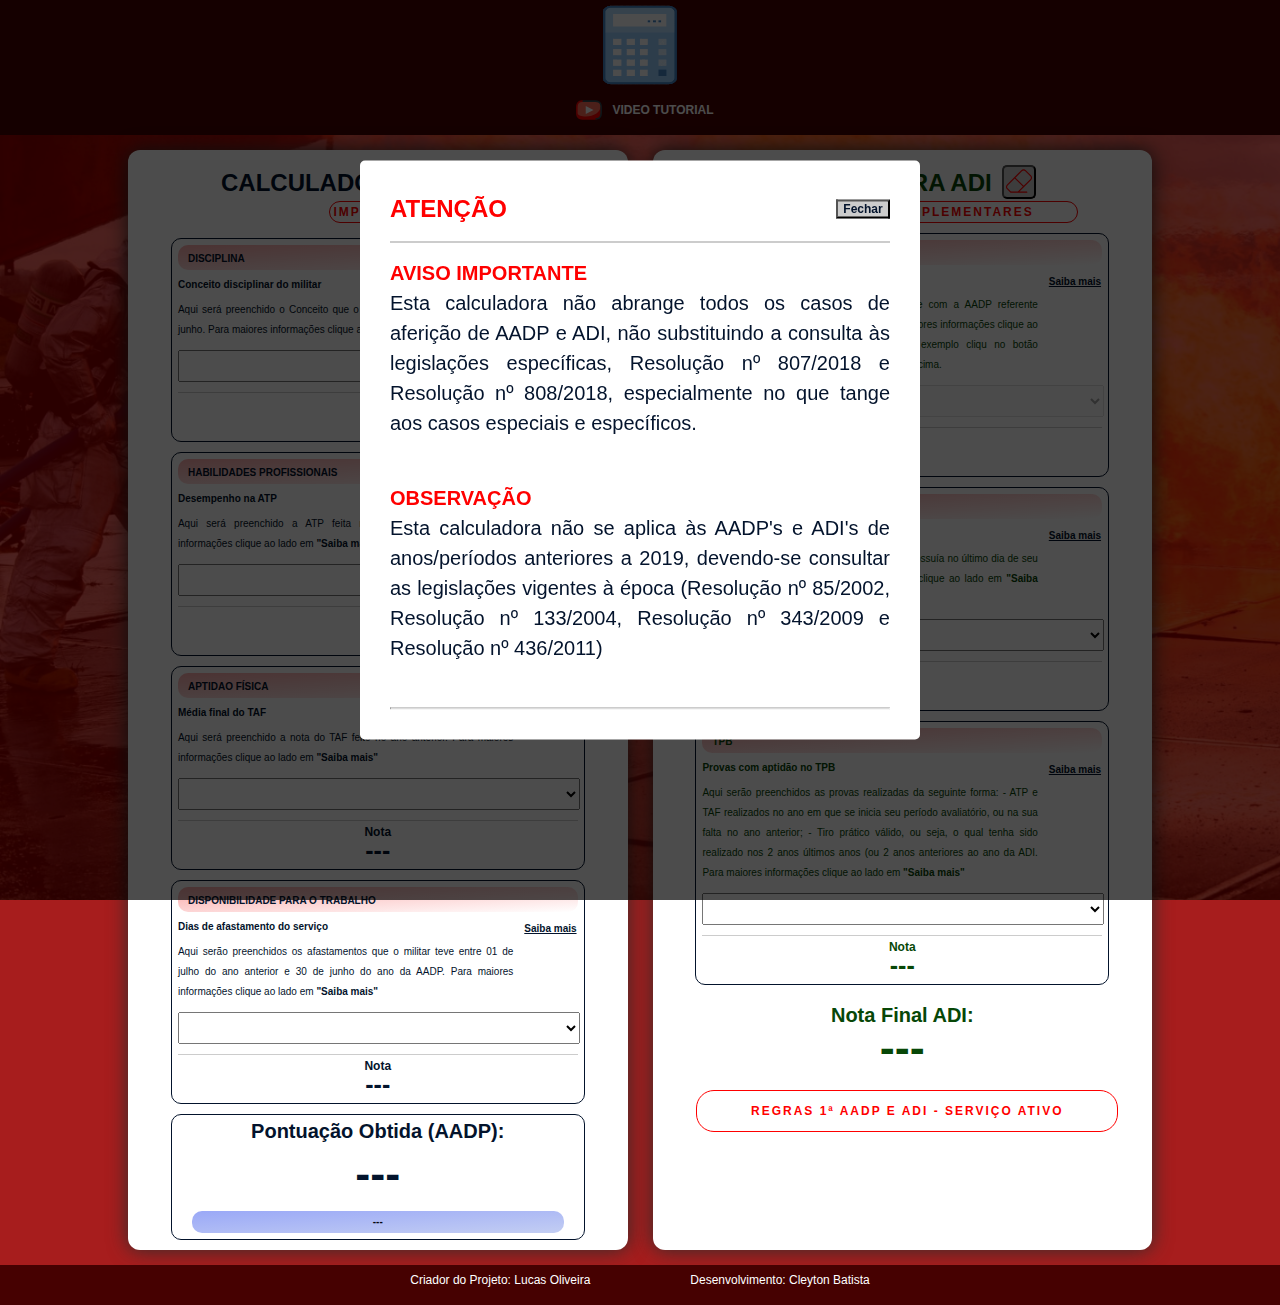
==== index.html @ 3e1d6688 "1ª PARTE DE ULTIMAS ALTERAÇÕES DRH" ====
<!DOCTYPE html>
<html lang="pt-br">

<head>
    <meta charset="UTF-8">
    <meta http-equiv="X-UA-Compatible" content="IE=edge">
    <meta name="viewport" content="width=device-width, initial-scale=1.0">
    <title>Calculadora AADP ADI</title>
    <!-- CONFIG DE FAVICON -->
    <link rel="apple-touch-icon" sizes="180x180" href="assets/favicon/apple-touch-icon.png">
    <link rel="icon" type="image/png" sizes="32x32" href="assets/favicon/favicon-32x32.png">
    <link rel="icon" type="image/png" sizes="16x16" href="assets/favicon/favicon-16x16.png">
    <link rel="manifest" href="assets/favicon/site.webmanifest">
    <link rel="mask-icon" href="assets/favicon/safari-pinned-tab.svg" color="#5bbad5">
    <meta name="msapplication-TileColor" content="#da532c">
    <meta name="theme-color" content="#ffffff">

    <!-- MEUS LINKS -->
    <link rel="stylesheet" href="assets/css/style.css">
    <script type="text/javascript" src="assets/js/script.js" defer></script>
</head>

<body>
    <!-- INICIO DO MODAL -->
    <div id="fade" class="hide"></div>
    <div id="modal" class="hide">
        <div class="modal-header">
            <h2 id="modal-title">Este é o Teste</h2>
            <button id="close-modal">Fechar</button>
        </div>
        <div class="modal-body">
            <h3 id="modal-legis">Legis</h3>
            <div class="modal-content">
                <p style="text-align: justify;">Lorem ipsum dolor sit amet consectetur adipisicing elit. Repellendus,
                    ipsa iusto
                    eveniet veniam eos id magni neque dolor ea optio enim debitis culpa distinctio
                    perferendis quis pariatur error dolorem. Cum.</p>
                <p>Lorem ipsum dolor, sit amet consectetur adipisicing elit. Tempore eum hic obcaecati
                    excepturi veniam culpa commodi maiores exercitationem, blanditiis labore at nam
                    assumenda vitae optio repellendus aperiam illum doloremque architecto?</p>
            </div>
            <br>
            <hr>
            <div id="calContent" class="calc-content hidden-content">
                <div class="linha-sub-calc">
                    <div class="entrada">
                        <div class="title-cas-calc">
                            <label for="disciplina" style="text-align:center;">Veja na Prática <svg
                                    xmlns="http://www.w3.org/2000/svg" height="1em"
                                    viewBox="0 0 384 512"><!--! Font Awesome Free 6.4.0 by @fontawesome - https://fontawesome.com License - https://fontawesome.com/license (Commercial License) Copyright 2023 Fonticons, Inc. -->
                                    <path
                                        d="M64 0C28.7 0 0 28.7 0 64V448c0 35.3 28.7 64 64 64H320c35.3 0 64-28.7 64-64V64c0-35.3-28.7-64-64-64H64zM96 64H288c17.7 0 32 14.3 32 32v32c0 17.7-14.3 32-32 32H96c-17.7 0-32-14.3-32-32V96c0-17.7 14.3-32 32-32zm32 160a32 32 0 1 1 -64 0 32 32 0 1 1 64 0zM96 352a32 32 0 1 1 0-64 32 32 0 1 1 0 64zM64 416c0-17.7 14.3-32 32-32h96c17.7 0 32 14.3 32 32s-14.3 32-32 32H96c-17.7 0-32-14.3-32-32zM192 256a32 32 0 1 1 0-64 32 32 0 1 1 0 64zm32 64a32 32 0 1 1 -64 0 32 32 0 1 1 64 0zm64-64a32 32 0 1 1 0-64 32 32 0 1 1 0 64zm32 64a32 32 0 1 1 -64 0 32 32 0 1 1 64 0zM288 448a32 32 0 1 1 0-64 32 32 0 1 1 0 64z" />
                                </svg></label>
                        </div>

                        <!-- INICIO DO GRID -->
                        <div class="dual-box" onChange="labelAdiDate()">
                            <div class="col">
                                <label for="inclusao-data">Data de Inclusão</label>
                                <div class="title-ajust">
                                    <input type="radio" id="1data" name="data" value="1mt">
                                    <label for="1data" class="minus">1º de janeiro a 30 de junho</label>
                                </div>
                                <div>
                                    <input type="radio" id="2data" name="data" value="2mt">
                                    <label for="2data" class="minus">1º de julho a 31 de dezembro</label>
                                </div>
                                <div id="div-nenhum">
                                    <input type="radio" id="nenhum" name="data" value="huey" checked>
                                    <label for="nenhum" class="minus">Nenhuma opção</label>
                                </div>
                            </div>

                            <div class="col">
                                <label for="ano-adi" style="margin-bottom: .8rem;">Ano da ADI</label>
                                <select name="ano-adi" id="ano-adi" class="title-ajust">
                                    <option value="2019">2019</option>
                                    <option value="2020">2020</option>
                                    <option value="2021">2021</option>
                                    <option value="2022">2022</option>
                                    <option value="2023" selected>2023</option>
                                    <option value="2024">2024</option>
                                    <option value="2025">2025</option>
                                    <option value="2026">2026</option>
                                    <option value="2027">2027</option>
                                    <option value="2028">2028</option>
                                    <option value="2029">2029</option>
                                </select>
                            </div>
                        </div>
                        <!--FIM DO GRID-->

                    </div>
                    <div class="saida" style="text-align:center;">
                        <label class="lg-label" for="nota">---</label>
                    </div>
                </div>
            </div>
        </div>

    </div>

    <!-- FIM DO MODAL -->
    <div id="wrapper">
        <div class="over-menu">
            <div class="menu org-menu">
                <div class="logo">
                    <img src="assets/img/fundo_teste1.png" alt="" width="80rem" height="80rem"></span>
                </div>
                <div class="button-menu">
                    <button type="button" id="modal-tutorial" class="button-saiba flex-content">
                        <?xml version="1.0" ?><svg id="Layer_1" style="enable-background:new 0 0 64 64;" height="26px"
                            width="26px" version="1.1" viewBox="0 0 64 64" xml:space="preserve"
                            xmlns="http://www.w3.org/2000/svg" xmlns:xlink="http://www.w3.org/1999/xlink">
                            <style type="text/css">
                                .st0 {
                                    fill: #FF6C58;
                                }

                                .st1 {
                                    fill: #FFFFFF;
                                }

                                .st2 {
                                    fill: #FF0000;
                                }

                                .st3 {
                                    fill-rule: evenodd;
                                    clip-rule: evenodd;
                                    fill: #314A52;
                                }
                            </style>
                            <g id="Youtube">
                                <path class="st0"
                                    d="M2,32c0-9.3,0-13.9,2.8-17.2c0.4-0.4,0.8-0.9,1.3-1.3c3.2-2.9,7.6-3,16.4-3.3c3-0.1,6.2-0.2,9.6-0.2   s6.5,0.1,9.6,0.2c8.8,0.3,13.2,0.4,16.4,3.3c0.4,0.4,0.9,0.9,1.3,1.3C62,18.1,62,22.8,62,32c0,9.3,0,13.9-2.8,17.2   c-0.4,0.4-0.8,0.9-1.3,1.3c-3.2,2.9-7.6,3-16.4,3.3c-3,0.1-6.2,0.2-9.6,0.2s-6.5-0.1-9.6-0.2C13.7,53.5,9.3,53.4,6,50.5   c-0.4-0.4-0.9-0.9-1.3-1.3C2,45.9,2,41.3,2,32z" />
                                <polygon class="st1" points="24,42 24,22 43,32  " />
                                <path class="st2"
                                    d="M17.9,8.3C12,8.6,7.9,9.1,4.7,12c-0.5,0.5-1,1-1.5,1.5c-1.7,2.1-2.5,4.5-2.9,7.4C0,23.8,0,27.4,0,31.9v0.3   c0,4.5,0,8.1,0.4,10.9c0.4,2.9,1.2,5.3,2.9,7.4c0.4,0.5,1,1.1,1.5,1.5c2,1.8,4.3,2.6,7.1,3.1c2.7,0.5,6.1,0.6,10.4,0.7l0.1,0   c3,0.1,6.3,0.2,9.6,0.2s6.6-0.1,9.6-0.2l0.1,0c3.4-0.1,6.2-0.2,8.5-0.5L61,48V24h-1.1c0,0.2,0,0.3,0,0.5   c0,12.9-15.8,23.3-35.4,23.5c-0.2,0-0.3,0-0.5,0h0l-0.1,0c-10.5,0-19.1-3.3-19.8-7.5C4,38.2,4,35.5,4,32c0-4.7,0-8,0.3-10.6   c0.3-2.5,0.9-4.1,2-5.4C6.6,15.7,7,15.3,7.4,15c2-1.8,4.7-2.4,10.7-2.6L17.9,8.3z" />
                                <path class="st3"
                                    d="M32,12c-3.3,0-6.5,0.1-9.5,0.2c-2.4,0.1-4.5,0.1-6.2,0.3l-0.3-4c1.8-0.1,3.9-0.2,6.3-0.3l0,0   C25.4,8.1,28.7,8,32,8s6.6,0.1,9.6,0.2l0.1,0c4.3,0.1,7.7,0.3,10.4,0.7c2.8,0.5,5.1,1.3,7.1,3.1c0.5,0.5,1,1,1.5,1.5   c1.7,2.1,2.5,4.5,2.9,7.4C64,23.8,64,27.4,64,31.9v0.3c0,4.5,0,8.1-0.4,10.9c-0.4,2.9-1.2,5.3-2.9,7.4c-0.4,0.5-1,1.1-1.5,1.5   c-2.8,2.5-6.3,3.2-11,3.5l-0.3-4c4.6-0.3,6.9-1,8.6-2.5c0.4-0.3,0.8-0.7,1.1-1.1c1.1-1.3,1.7-2.8,2-5.4C60,40,60,36.7,60,32   s0-8-0.3-10.6c-0.3-2.5-0.9-4.1-2-5.4c-0.3-0.4-0.7-0.8-1.1-1.1c-1.2-1.1-2.8-1.8-5.1-2.1c-2.4-0.4-5.6-0.5-10-0.7   C38.5,12.1,35.3,12,32,12z" />
                            </g>
                        </svg>
                        <label>VIDEO TUTORIAL</label>
                    </button>
                </div>
            </div>
        </div>
        <div class="subcont">
            <div class="container">
                <div class="colorf" onchange="monitors()">
                    <div class="main-cab">
                        <h2>Calculadora AADP</h2>
                        <button class="limpador" onclick="limparAadp()"><svg fill="#ff0000" height="26px" width="26px"
                                version="1.1" id="Layer_1" xmlns="http://www.w3.org/2000/svg"
                                xmlns:xlink="http://www.w3.org/1999/xlink" viewBox="0 0 480.001 480.001"
                                xml:space="preserve" stroke="#ff0000">
                                <g id="SVGRepo_bgCarrier" stroke-width="0"></g>
                                <g id="SVGRepo_iconCarrier">
                                    <g>
                                        <g>
                                            <path
                                                d="M333.142,350.846c0.115-0.115,0.215-0.239,0.323-0.357l129.681-129.706c10.878-10.878,16.864-25.368,16.855-40.8 c-0.01-15.409-5.999-29.865-16.854-40.694l-97.844-97.874c-10.853-10.845-25.326-16.817-40.75-16.817 c-15.426,0-29.895,5.974-40.741,16.82L16.855,308.329C5.974,319.21-0.012,333.713,0,349.168 c0.013,15.425,6.002,29.884,16.854,40.7l62.592,62.606c0.061,0.061,0.127,0.112,0.188,0.171c0.174,0.165,0.349,0.331,0.534,0.483 c0.082,0.067,0.171,0.126,0.255,0.19c0.175,0.135,0.349,0.271,0.532,0.395c0.07,0.047,0.145,0.085,0.215,0.13 c0.205,0.131,0.412,0.26,0.627,0.376c0.051,0.026,0.103,0.048,0.154,0.074c0.239,0.123,0.482,0.241,0.732,0.346 c0.033,0.014,0.067,0.024,0.101,0.037c0.269,0.108,0.54,0.208,0.819,0.293c0.034,0.011,0.07,0.017,0.104,0.027 c0.276,0.081,0.556,0.154,0.841,0.211c0.082,0.017,0.165,0.023,0.247,0.038c0.239,0.041,0.479,0.084,0.724,0.107 c0.33,0.033,0.663,0.051,0.998,0.051h137.91h159.308c5.522,0,10-4.478,10-10c0-5.522-4.478-10-10-10H248.566l84.22-84.236 C332.904,351.06,333.027,350.96,333.142,350.846z M220.285,435.404H90.66l-59.675-59.689 c-7.076-7.054-10.977-16.487-10.985-26.563c-0.008-10.106,3.897-19.582,10.996-26.681l129.825-129.803l151.091,151.091 L220.285,435.404z M174.965,178.527L297.953,55.56c7.069-7.069,16.516-10.963,26.6-10.963c10.085,0,19.536,3.895,26.609,10.962 l97.85,97.88c7.08,7.063,10.982,16.493,10.989,26.557c0.006,10.085-3.899,19.547-10.998,26.645l-122.95,122.974L174.965,178.527z">
                                            </path>
                                        </g>
                                    </g>
                                </g>
                            </svg></button>
                    </div>
                    <div class="impor">
                        <button id="importante" class="button-saiba button-topic">Importante</button>
                    </div>
                    <!-- Iniciando as linhas -->
                    <div class="linha">
                        <div class="entrada">
                            <div class="title-cas">
                                <label for="disciplina" class="form-lab">DISCIPLINA</label>
                            </div>
                            <div class="linha-sub">
                                <span><strong>Conceito disciplinar do militar</strong>
                                    <p style="margin:1rem auto;line-height:2rem;text-align: justify;">Aqui será
                                        preenchido o Conceito que o
                                        militar possuía
                                        na data de 30 de junho.
                                        Para
                                        maiores informações clique ao lado em <b>"Saiba mais"</b> </p>
                                </span>
                                <button id="modal-disc" class="button-saiba">
                                    Saiba mais
                                </button>
                            </div>

                            <select name="disciplina" id="disciplina" onchange="myFunction('disciplina', 'disc-nota')">
                                <option value="---" data-default selected></option>
                                <option value="10">Conceito "A"</option>
                                <option value="9">Conceito "B" - Superior a 35 pontos positivos</option>
                                <option value="8">Conceito "B" - 25 pontos a 35 pontos positivos
                                </option>
                                <option value="7">Conceito "B" - Até 24 pontos positivos</option>
                                <option value="6">Conceito "B" - Zero pontos</option>
                                <option value="5">Conceito "B" - Negativa superior a 25 pontos</option>
                                <option value="4">Conceito "B" - Negativa menor ou igual a 25 ponto</option>
                                <option value="1">Conceito "C"</option>
                            </select>
                        </div>
                        <div class="saida" style="text-align: center;">
                            <label for="nota">Nota</label>
                            <h2 class="nota" id="disc-nota">---</h2>
                        </div>
                    </div>
                    <!-- Iniciando as linhas -->
                    <div class="linha">
                        <div class="entrada">
                            <div class="title-cas">
                                <label for="hab-prof" class="form-lab">Habilidades Profissionais</label>
                            </div>
                            <div class="linha-sub">
                                <span><strong>Desempenho na ATP</strong>
                                    <p style="margin:1rem auto;line-height:2rem;text-align: justify;">Aqui será
                                        preenchido a ATP feita no ano
                                        anterior. Para maiores informações clique ao lado em <b>"Saiba mais"</b> </p>
                                </span>
                                <button id="modal-hab" class="button-saiba">Saiba mais</button>
                            </div>
                            <select name="hab-prof" id="habilidades" onchange="myFunction('habilidades', 'hab-nota')">
                                <option value="---" data-default selected></option>
                                <option value=" 15">APTO na ATP</option>
                                <option value="3">INAPTO na ATP</option>
                            </select>
                        </div>
                        <div class="saida" style="text-align: center;">
                            <label for="nota">Nota</label>
                            <h2 class="nota" id="hab-nota">---</h2>
                        </div>
                    </div>

                    <!-- Iniciando as linhas -->
                    <div class="linha">
                        <div class="entrada">
                            <div class="title-cas">
                                <label for="disciplina" class="form-lab">Aptidao física</label>
                            </div>
                            <div class="linha-sub">
                                <span><strong>Média final do TAF</strong>
                                    <p style="margin:1rem auto;line-height:2rem;text-align: justify;">Aqui será
                                        preenchido a nota do TAF
                                        feito no ano anterior. Para maiores informações clique ao lado em <b>"Saiba
                                            mais"</b> </p>
                                </span>
                                <button id="modal-apt" class="button-saiba">Saiba mais</button>
                            </div>
                            <select name="disciplina" id="aptidao" onchange="myFunction('aptidao', 'aptidao-nota')">
                                <option value="---" data-default selected></option>
                                <option value="15">Média final de 9 a 10 pontos</option>
                                <option value="14">Média final de 8 a 8,99 pontos</option>
                                <option value="13">Média final de 7 a 7,99 pontos</option>
                                <option value="12">Média final de 6 a 6,99 pontos</option>
                                <option value="3">Média final inferior a 6 pontos</option>
                            </select>
                        </div>
                        <div class="saida" style="text-align: center;">
                            <label for="nota">Nota</label>
                            <h2 class="nota" id="aptidao-nota">---</h2>
                        </div>
                    </div>

                    <!-- Iniciando as linhas -->
                    <div class="linha">
                        <div class="entrada">
                            <div class="title-cas">
                                <label for="afastamento" class="form-lab">Disponibilidade para o trabalho</label>
                            </div>
                            <div class="linha-sub">
                                <span><strong>Dias de afastamento do serviço</strong>
                                    <p style="margin:1rem auto;line-height:2rem;text-align: justify;">Aqui serão
                                        preenchidos os afastamentos
                                        que o militar teve entre 01 de julho do ano anterior e 30 de junho do ano da
                                        AADP. Para maiores informações clique ao lado em <b>"Saiba
                                            mais"</b> </p>
                                </span>
                                <button id="modal-disp" class="button-saiba">Saiba
                                    mais</button>
                            </div>
                            <select name="afastamento" id="disponibilidade"
                                onchange="myFunction('disponibilidade', 'disponibilidade-nota')">
                                <option value="---" data-default selected></option>
                                <option value="10">Afastamento inexistente</option>
                                <option value="10">Afastamento de 1 até 30 dias (Tratamento de própria saude ou de
                                    pessoa da
                                    família)</option>
                                <option value="9">Afastamento de 1 até 30 dias</option>
                                <option value="8">Afastamento de 31 até 45 dias</option>
                                <option value="7">Afastamento de 46 até 60 dias</option>
                                <option value="5">Afastamento de 61 até 90 dias</option>
                                <option value="3">Afastamento acima de 90 dias</option>
                            </select>
                        </div>
                        <div class="saida" style="text-align: center;">
                            <label for="nota">Nota</label>
                            <h2 class="nota" id="disponibilidade-nota">---</h2>
                        </div>
                    </div>

                    <div class="linha-f">
                        <div class="soma-aadp">
                            <h5 style="text-align: center;font-size: 2rem;text-align: justify;">Pontuação Obtida (AADP):
                            </h5>
                            <h5 class="resultado-soma-aadp" id="pontuacao-aadp">---</h5>
                            <div class="title-cas-adi">
                                <label for="afastamento" id="nivel-aadp" class="form-lab"
                                    style="text-align: center;">---</label>
                            </div>
                        </div>
                    </div>

                </div>
                <div class="colorf segdiv">
                    <div class="main-cab">
                        <h2>Calculadora ADI</h2>
                        <button style="color:rgb(6, 63, 6);" class="limpador" onclick="limparAdi()"><svg fill="#ff0000"
                                height="26px" width="26px" version="1.1" id="Layer_1" xmlns="http://www.w3.org/2000/svg"
                                xmlns:xlink="http://www.w3.org/1999/xlink" viewBox="0 0 480.001 480.001"
                                xml:space="preserve" stroke="#ff0000">
                                <g id="SVGRepo_bgCarrier" stroke-width="0"></g>
                                <g id="SVGRepo_iconCarrier">
                                    <g>
                                        <g>
                                            <path
                                                d="M333.142,350.846c0.115-0.115,0.215-0.239,0.323-0.357l129.681-129.706c10.878-10.878,16.864-25.368,16.855-40.8 c-0.01-15.409-5.999-29.865-16.854-40.694l-97.844-97.874c-10.853-10.845-25.326-16.817-40.75-16.817 c-15.426,0-29.895,5.974-40.741,16.82L16.855,308.329C5.974,319.21-0.012,333.713,0,349.168 c0.013,15.425,6.002,29.884,16.854,40.7l62.592,62.606c0.061,0.061,0.127,0.112,0.188,0.171c0.174,0.165,0.349,0.331,0.534,0.483 c0.082,0.067,0.171,0.126,0.255,0.19c0.175,0.135,0.349,0.271,0.532,0.395c0.07,0.047,0.145,0.085,0.215,0.13 c0.205,0.131,0.412,0.26,0.627,0.376c0.051,0.026,0.103,0.048,0.154,0.074c0.239,0.123,0.482,0.241,0.732,0.346 c0.033,0.014,0.067,0.024,0.101,0.037c0.269,0.108,0.54,0.208,0.819,0.293c0.034,0.011,0.07,0.017,0.104,0.027 c0.276,0.081,0.556,0.154,0.841,0.211c0.082,0.017,0.165,0.023,0.247,0.038c0.239,0.041,0.479,0.084,0.724,0.107 c0.33,0.033,0.663,0.051,0.998,0.051h137.91h159.308c5.522,0,10-4.478,10-10c0-5.522-4.478-10-10-10H248.566l84.22-84.236 C332.904,351.06,333.027,350.96,333.142,350.846z M220.285,435.404H90.66l-59.675-59.689 c-7.076-7.054-10.977-16.487-10.985-26.563c-0.008-10.106,3.897-19.582,10.996-26.681l129.825-129.803l151.091,151.091 L220.285,435.404z M174.965,178.527L297.953,55.56c7.069-7.069,16.516-10.963,26.6-10.963c10.085,0,19.536,3.895,26.609,10.962 l97.85,97.88c7.08,7.063,10.982,16.493,10.989,26.557c0.006,10.085-3.899,19.547-10.998,26.645l-122.95,122.974L174.965,178.527z">
                                            </path>
                                        </g>
                                    </g>
                                </g>
                            </svg></button>

                    </div>
                    <div class="impor">
                        <button id="infocomp" class="button-saiba button-topic"
                            onclick="mostraHiddenContent()">Informações
                            Complementares</button>
                    </div>
                    <!-- Iniciando as linhas -->
                    <div class="linha">
                        <div class="entrada">
                            <div class="title-cas">
                                <label for="disciplina">AADP</label>
                            </div>
                            <div class="linha-sub">
                                <span><strong>Resultado de Calculos de 4 variáveis</strong>
                                    <p style="margin:1rem auto;line-height:2rem;text-align: justify;">Este campo será
                                        preenchido
                                        automaticamente com a AADP referente conforme a data de inclusão do militar.
                                        Para maiores informações clique ao lado em <b>"Saiba
                                            mais"</b>. Para simulação e exemplo cliqu no botão <span
                                            style="color:red;font-weight:bold;">"INFORMAÇÕES COMPLEMENTARES" </span>logo
                                        acima.</p>
                                </span>
                                <button id="modal-aadp" class="button-saiba">Saiba
                                    mais</button>
                            </div>
                            <select name="afastamento" disabled>
                                <option value="---" data-default selected>Preenchido automaticamente</option>
                            </select>

                        </div>
                        <div class="saida" style="text-align: center;">
                            <label for="nota">Nota</label>
                            <h2 class="nota" id="nota-adp">---</h2>
                        </div>
                    </div>
                    <!-- Iniciando as linhas -->
                    <div class="linha">
                        <div class="entrada">
                            <div class="title-cas">
                                <label for="disciplina" class="form-lab">Conceito</label>
                            </div>
                            <div class="linha-sub">
                                <span><strong>Conceito individual previsto no CEDM</strong>
                                    <p style="margin:1rem auto;line-height:2rem;text-align: justify;">Aqui será
                                        preenchido o Conceito que o
                                        militar possuía no último dia de seu período avaliatório. Para maiores
                                        informações clique ao lado em <b>"Saiba
                                            mais"</b> </p>
                                </span>
                                <button id="modal-conc" class="button-saiba">Saiba
                                    mais</button>
                            </div>
                            <select name="conceito" id="conceito" onchange="myFunction('conceito', 'conceito-nota')">
                                <option value="---" data-default selected></option>
                                <option value="30">Conceito acima de B24</option>
                                <option value="25">Conceito B0 até B24</option>
                                <option value="20">Conceito B-24 até B-1</option>
                                <option value="15">Conceito B-50 até B-25</option>
                                <option value="0">Conceito C</option>
                            </select>
                        </div>
                        <div class="saida" style="text-align: center;">
                            <label for="nota">Nota</label>
                            <h2 class="nota" id="conceito-nota">---</h2>
                        </div>
                    </div>

                    <!-- Iniciando as linhas -->
                    <div class="linha">
                        <div class="entrada">
                            <div class="title-cas">
                                <label for="tpb" class="form-lab">TPB</label>
                            </div>
                            <div class="linha-sub">
                                <span><strong>Provas com aptidão no TPB</strong>
                                    <p style="margin:1rem auto;line-height:2rem;text-align: justify;">Aqui serão
                                        preenchidos as provas
                                        realizadas da seguinte forma: - ATP e TAF realizados no ano em que se inicia seu
                                        período
                                        avaliatório, ou na sua falta no ano anterior; - Tiro prático válido, ou seja, o
                                        qual
                                        tenha sido realizado nos 2 anos últimos anos (ou 2 anos anteriores ao ano da
                                        ADI.
                                        Para maiores
                                        informações clique ao lado em <b>"Saiba
                                            mais"</b> </p>
                                </span>
                                <button id="modal-tpb" class="button-saiba">Saiba mais</button>
                            </div>
                            <select name="tpb" id="tpb" onchange="myFunction('tpb', 'tpb-nota')">
                                <option value="---" data-default selected></option>
                                <option value="20">Aptidão nas três provas</option>
                                <option value="15">Aptidão em duas das três provas</option>
                                <option value="10">Aptidão em uma das três provas</option>
                                <option value="0">Inaptidão em todas as provas</option>
                            </select>
                        </div>
                        <div class="saida" style="text-align: center;">
                            <label for="nota">Nota</label>
                            <h2 class="nota" id="tpb-nota">---</h2>
                        </div>
                    </div>

                    <div class="saida-n segdiv">
                        <h4 class="title-nota">Nota Final ADI: </h4>
                        <h1 class="nota" id="final-adi">---</h1>
                    </div>
                    <div class="all-box">
                        <button id="prim-adi" class="button-saiba">REGRAS 1ª AADP E ADI - SERVIÇO ATIVO</button>
                    </div>
                </div>
            </div>
        </div>
        <div class="footer" id="espaco">
            <div class="author aut-prim">Criador do Projeto: Lucas Oliveira</div>
            <div class="author">Desenvolvimento: Cleyton Batista</div>
        </div>
    </div>
</body>

</html>
---- assets/css/style.css ----
/*A propriedade :root permite criar variáveis no css*/
:root {
    --primary-color: #03132C;
    --secondary-color: crimson;
    --backgroundn-color: rgb(167, 29, 29);
    --main-color:rgb(70, 1, 1);
    --green-color:rgb(7, 71, 7);
    --light-gray-color: #cccccc;
    --medium-gray-color: #999;
    --dark-gray-color: #444;
    --white-color: #fff;
    --gap: 3rem;
}

* {
    padding: 0;
    margin: 0;
    box-sizing: content-box;

}

html {
    font-size: 62.5%;
    scroll-behavior: smooth;
    width: 100%;
    height: 100%;
    min-height: 100%;


  }
  
body {
font-family: 'Open Sans', sans-serif;
font-size: 2rem;
color: var(--primary-color);
line-height: 1.5;
min-width: 100%;
height: 100%;
min-height: 100%;
background-color: var(--backgroundn-color);
background-image:  url('/assets/img/bombeiro.png');
background-repeat: no-repeat;
background-size:cover;
position: relative;

}
.over-menu {
    width: 100%;
    background: var(--main-color);
}

h2 {
    text-transform: uppercase;
    text-align: center;
    font-size: 1.2em;
}
h3 {
    text-transform: uppercase;
    text-align: center;
    font-size: 1em;
}

select {
    cursor: pointer;
    height: 3rem;
    font-weight: bold;
    font-size: 1.5rem;
    width: 100%;
}

input{
    padding: .5rem;
}
.segdiv {
    color: var(--green-color);
}
.menu{
    background: var(--main-color);
    display: grid;
    margin: 0 auto;
    min-width: 100%;
    grid-template-columns: 1fr;
    margin-bottom: 1.5rem;

}
.logo{
    display: flex;
    align-items: center;
    justify-content: center;
    margin-bottom: .5rem;
    margin-top: .5rem;
}

.menu.org-menu{
    display: flex;
    flex-direction: column;
    justify-content: center;
}

.button-menu {
    display: flex;
    justify-content: center;
    align-items: center;
    margin: 0 auto;
    width: 100%;

}
.button-menu button {
    background: none;
    border: none;
    padding: 0;
    color: white;
    text-decoration: none;
    cursor: pointer;
    font-family: inherit;
    font-size: 1.3rem;
}

.button-menu button:hover {
    color: rgb(235, 94, 76);
}

.button-menu button:focus {
    outline: none;
}

.titulo {
    font-family: 'Montserrat', sans-serif;
    font-size: 1rem;
    /*text-transform: uppercase;*/
    color: var(--white-color);
    line-height: 1.5;
    font-weight: bold;
    word-spacing: 1rem;
    margin-right: 16rem;
    margin-top: auto;
    margin-bottom: auto;
}

.titulo > p {
    margin: 0 auto;
    padding-left: 5rem;
    text-align: justify;
    font-size: 1.2rem;
}

@media (max-width: 1080px) {


    .author {
        padding: 1rem;
    }

    .menu{
        background: var(--main-color);
        display: grid;
        margin: 0 auto;
        grid-template-columns: 1fr;
        margin-bottom: 2rem;
        width: 100%;
    
    }
    p {
        padding-left: 0!important;
        margin: 0 auto;
        text-align: center;
    }
    .titulo {
        font-family: 'Montserrat', sans-serif;
        font-size: 1rem;
        /*text-transform: uppercase;*/
        color: var(--white-color);
        line-height: 1.5;
        font-weight: bold;
        word-spacing: 1rem;
        padding-left: 0;
        margin:0 auto;
        width: 80%;
        margin-bottom: 1rem;
    }
    .titulo > P{
        font-size: 1rem;
    }
    .logo {
        display: flex!important;
        justify-content: center;
        margin-bottom: 1rem;
        margin-top: 1rem;

    }
    .linha {

        grid-template-columns: 1fr;

    }

    .container {
        background: var(--backgroundn-color);
        margin:0 auto;
        width: 80%;
        display: grid;
        grid-template-columns: 1fr!important;
        min-width: 90%;

    }
   
    .colorf {
        background: var(--white-color);
        min-height: 30rem;
        box-shadow: 0 0 1em rgb(46, 46, 45);
        justify-content: center;
        min-width: 100%;
        margin: 0 auto;
    
    }
    .container .mai {
        background: var(--white-color);    
        grid-column: span 1;
        box-shadow: 0 0 1em rgb(46, 46, 45);
    
    }
    #espaco {
        display: flex;
        justify-content: space-around;
        background: var(--backgroundn-color);
        color: #FFF;
        width: 100%!important;
        height: 5rem;
        text-align: center;
        line-height: 5rem;
    }
    .footer {
        grid-column: span 1;
        min-width: 100%;
        align-items: center;
        justify-content: center;
    }
    body > div.container > div.colorf.segdiv > div.saida-n.segdiv::before{
        content: "";
        height: 0!important;
    }
    select {
        font-size: 1.1rem;
    }

    html {
        width: initial;
        height: initial;
    }
    #wrapper > div.subcont > div > div.colorf.segdiv{
        margin-bottom: 9rem;
    }
    #espaco{
        margin-bottom: -5rem;
    }

@media (max-width: 900px) {
    #wrapper > div.subcont > div > div:nth-child(1) > div.linha-f > div.soma-aadp{
        padding-bottom: 1rem;
    }
    .dual-box {
        display: grid;
        grid-template-columns: 1fr;
    }
}

}
@media (max-width: 600px) {

    .container {
        background: var(--backgroundn-color);
        margin:0 auto;
        width: 80%;
        display: block;
        margin-bottom: 1.5rem;


    }
    body > div.container > div.colorf.segdiv > div.saida-n.segdiv::before{
        content: "";
        height: 0;
    }
    select {
        font-size: 1.1rem;
    }

    button#prim-adi, button#infocomp {
        width: 90%!important;;
        padding: 0;
    }


}
@media (max-width: 380px) {

.main-cab h2 {
    font-size: 1.8rem;
}
select {
    margin-top: .5rem;
}
.saida-n h4{
    font-size: 1.6rem;
}
h1#final-adp,
h1#final-adi{
    font-size: 4.5rem;
}
h2#final-adp{
    color:red;
}
select {
    font-size: 1.1rem;
}

}
.hidden {
    min-width: 1rem;
}
.container {
    background: rgba(206, 168, 168, 0);
    margin:0 auto;
    width: 80%;
    display: grid;
    max-width: 1600px;
    grid-template-columns: repeat(2, 1fr);
    gap: 2.5rem;
    margin-bottom: 1.5rem;
    margin-top: 1.5rem;

}


.colorf {
    background: var(--white-color);
    min-height: 3rem;
    box-shadow: 0 0 1em rgb(46, 46, 45);
    justify-content: center;
    border-radius: 1.2rem;
    padding-top: 1.5rem;
    width: 100%;
}
.limpador{
    margin-right: 1rem;
    font-size: 1.2rem;
    width: 3rem;
    border-radius: 5px;
    cursor:pointer;
}
.limpador:hover{
    background: var(--medium-gray-color);
}
.container .mai {
    background: var(--white-color);    
    grid-column: span 2;
    box-shadow: 0 0 1em rgb(46, 46, 45);
    border-radius: 1.2rem;

}
label {
    font-weight: bold;
    font-size: 1.2rem;
    margin: 0

}
span {
    font-size: 1rem;
    margin: 0
}
.linha {
    display: flex;
    flex-direction: column;
    border: 1px solid var(--primary-color);
    margin: 1rem auto;
    padding: 0.6rem;
    line-height: 1;
    border-radius: 10px;
    width: 80%;
}
.linha-f {
    border: 1px solid var(--primary-color);
    margin: 1rem auto;
    padding: 0.6rem;
    line-height: 1;
    border-radius: 10px;
    width: 80%;
}

.saida {
    display: flex;
    flex-direction: column;
    justify-content: center;
    margin-top: 1rem;
    padding-top: .5rem;
    border-top: 1px solid #ccc;
}
.saida-n {
    display: flex;
    flex-direction: column;
    justify-content: center;
    align-items: center;
    padding: 1rem;
    line-height: 1;
}
.form-lab {
    text-transform: uppercase;
    font-size: 1rem;

}


.nota {
    font-size: 2.5rem;
}

.saida-n .nota {
    font-size: 4.5rem;
}

.base-calcular{
    display: block;
    position: relative;
    margin:2.5rem;
}
button {
    width: 20.6rem;
    height: 3rem;
    background: var(--light-gray-color);
    color: var(--primary-color);
    font-weight: bold;
    font-size: 1.6rem;
}
#espaco {
    display: flex;
    flex-wrap: wrap;
    flex-grow: 1;
    justify-content: center;
    background: var(--main-color);
    color: #FFF;
    width: 100%;
    text-align: center;
    line-height: 1rem;
    font-size: 1.2rem;
    padding-top: 1rem;
    padding-bottom: 2rem;
}

.button-saiba {
    font-size: 1rem;
    text-decoration: underline;
    height: 1rem;
    width: 5.5rem;
    margin-left: 1rem;
    margin-bottom: .5rem;
    padding: .1rem;
    cursor: pointer;
    border: none;
    color: var(--primary-color);
    background: var(--white-color);
    white-space: nowrap;

}

#fade,
#modal {
    transition: .5s;
    opacity: 1;
    pointer-events: all;
}


#fade {
    position: fixed;
    top: 0;
    left: 0;
    width: 100%;
    height: 100%;
    background-color: rgba(0, 0, 0, .7);
    z-index: 5;
}

#modal {
    position: fixed;
    left: 50%;
    top: 50%;
    transform: translate(-50%, -50%);
    z-index: 10;
    background-color: #fff;
    width: 50rem;
    max-width: 90%;
    padding: 3rem;
    border-radius: .5rem;
    max-height: 60rem;
    overflow: auto;
}

.modal-header {
    display: flex;
    justify-content: space-between;
    align-items: center;
    border-bottom: 1px solid var(--medium-gray-color);
    margin-bottom: 1.5rem;
    padding-bottom: 1.5rem;
}

.modal-body p {
    margin-bottom: 1.5rem;
}

#close-modal {
    font-size: 1.2rem;
    width: 5rem;
    height: 1.5rem;
}

#modal.hide,
#fade.hide {
    opacity: 0;
    pointer-events: none;
}

#modal.hide {
    top:0;
}

#modal-legis {
    text-align: left;
}

.modal-content p {
    text-align: justify!important;
}
.title-cas, .title-cas-calc {
    background-image: linear-gradient(to bottom right, rgba(248, 135, 135, 0.705), white);
    border-radius: 1rem;
    padding-left: 1rem;
    padding-bottom: .5rem;
}
.title-cas-adi {
    background-image: linear-gradient(to bottom right, rgba(129, 147, 245, 0.801), rgba(182, 195, 240, 0.822));
    color: rgb(6, 7, 15);
    border-radius: 1rem;
    padding: .6rem;
    width: 90%;
    display: flex;
    justify-content: center;
    align-items: center;
}
.title-nota {
    font-size: 2rem;
}
.linha-sub {
    display: flex;
    justify-content: space-between;
    align-items: top;    
    margin-top: 1rem;
}
.author {
    margin: 0 5rem;
}
.main-cab {
    display: flex;
    justify-content: center;
}

.main-cab h2 {
    margin-right: 1rem;
} 
body > div.container > div.colorf.segdiv > div.saida-n.segdiv::before{
    content: "";
    height: 12rem;
}
#wrapper{
    display: flex;
    flex-direction: column;
    width: 100%;
    height: 100%;
    position: relative;
}
.soma-aadp{
    display: flex;
    flex-direction: column;
    flex-grow: 1;
    justify-content: center;
    align-items: center;
}
.resultado-soma-aadp {
    margin: 1rem auto 1.5rem auto;
    font-size: 4.5rem;

}
button#importante {
    color:red;
    background: none;
    border: 1px solid red;
    padding: 0;
    width: 10.5rem;
    height: 2rem;
    font-size: 1.2rem;
    border-radius: 1.8rem;
    text-transform: uppercase;
    cursor: pointer;
    transition: all 500ms ease-in-out;
    letter-spacing: .2rem;
    text-decoration: none;
    
}
button#importante:hover{
    background: red;
    color: #fff;
}
.impor {
    display: flex;
    justify-content: center;
}

.dual-box {
    display: grid;
    grid-template-columns: 2fr 1fr;
    grid-gap: 1rem;
    margin: 1rem 0;
}
.saiba-pos {
    display: flex;
    justify-content: space-between;
    align-items: top;
    margin-top: 1rem;
}
label.minus {
    font-weight: normal;
}
label.title-ajust{
    margin-top: 2rem;
}
#div-nenhum {
    display: none;
}
span.destac-span{
    color: red;
    font-weight: bold;
    font-size: 2.5rem;
    border-bottom: 2px solid red;
}


button#prim-adi, button#infocomp {
    color:red;
    background: none;
    border: 1px solid red;
    padding: 1rem; 
    width: 80%;
    height: 2rem; 
    font-size: 1.2rem;
    border-radius: 1.8rem;
    text-transform: uppercase;
    cursor: pointer;
    transition: all 500ms ease-in-out;
    letter-spacing: .2rem;
    text-decoration: none;
    margin-bottom: 1rem;
}

button#prim-adi:hover, button#infocomp:hover{
    background: red;
    color: #fff;
}
button#infocomp {
    margin: 0;
    padding: 0;
    width: 70%;
}

.all-box {
    display: flex;
    justify-content: center;
    align-items: center;
    margin: 1rem 0;
}
.text-danger {
    color: red;
}

.embed-responsive-16by9 iframe{
    width: 100%;
    height: 40rem;
}
.flex-content {
    width: 100%;
    display: flex;
    justify-content: center;
    align-items: center;
    margin-top: 1.5rem;
}
.flex-content label {
    margin-left: 1rem;
}

label.lg-label {
    font-size: 2rem;
    font-weight: bold;
}

.title-cas-calc {
    display: flex;
    justify-content: center;
    align-items: center;
}

.title-cas-calc label {
    font-size: 2rem;
}

.linha-sub-calc {
    width: 100%;
    min-height: 10rem;
    padding: 1rem;
    margin: 0;
    margin-top: 1rem;
    margin-bottom: 3rem;
}

.hidden-content {
    display: none;
}

h4.main-h4 {
    color:red;
    margin-bottom: 0;
}
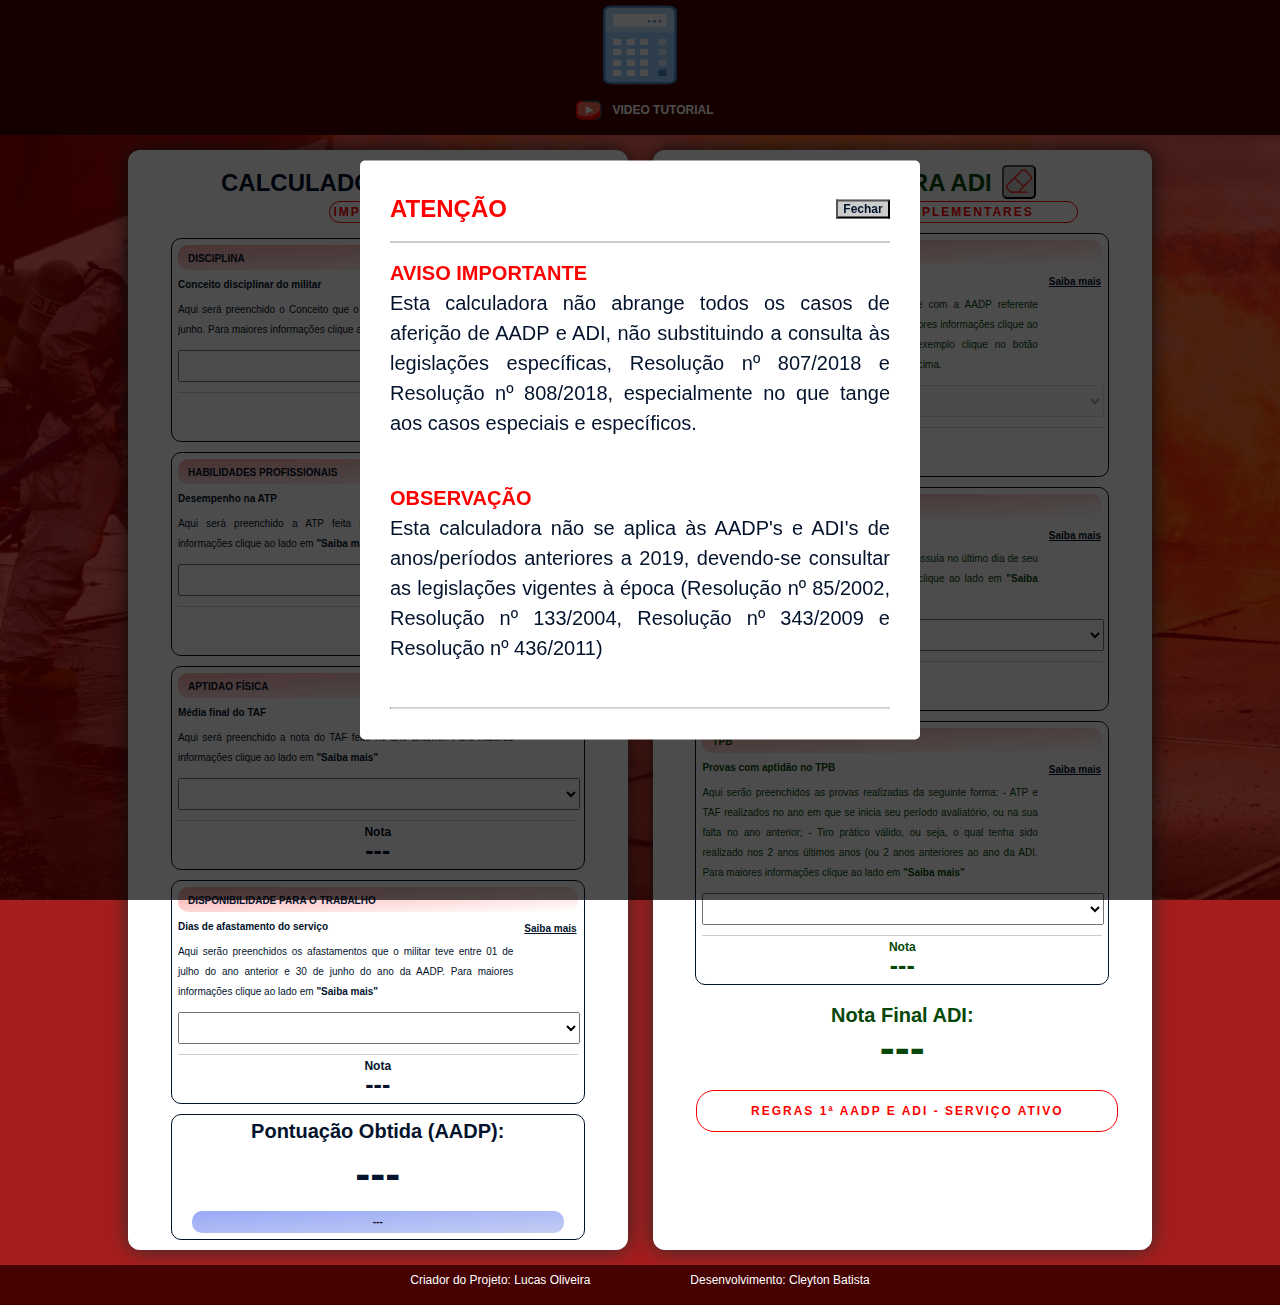
==== commit e3b3dfb9: "correção de texto" ====
--- a/index.html
+++ b/index.html
@@ -351,7 +351,7 @@
                                         preenchido
                                         automaticamente com a AADP referente conforme a data de inclusão do militar.
                                         Para maiores informações clique ao lado em <b>"Saiba
-                                            mais"</b>. Para simulação e exemplo cliqu no botão <span
+                                            mais"</b>. Para simulação e exemplo clique no botão <span
                                             style="color:red;font-weight:bold;">"INFORMAÇÕES COMPLEMENTARES" </span>logo
                                         acima.</p>
                                 </span>
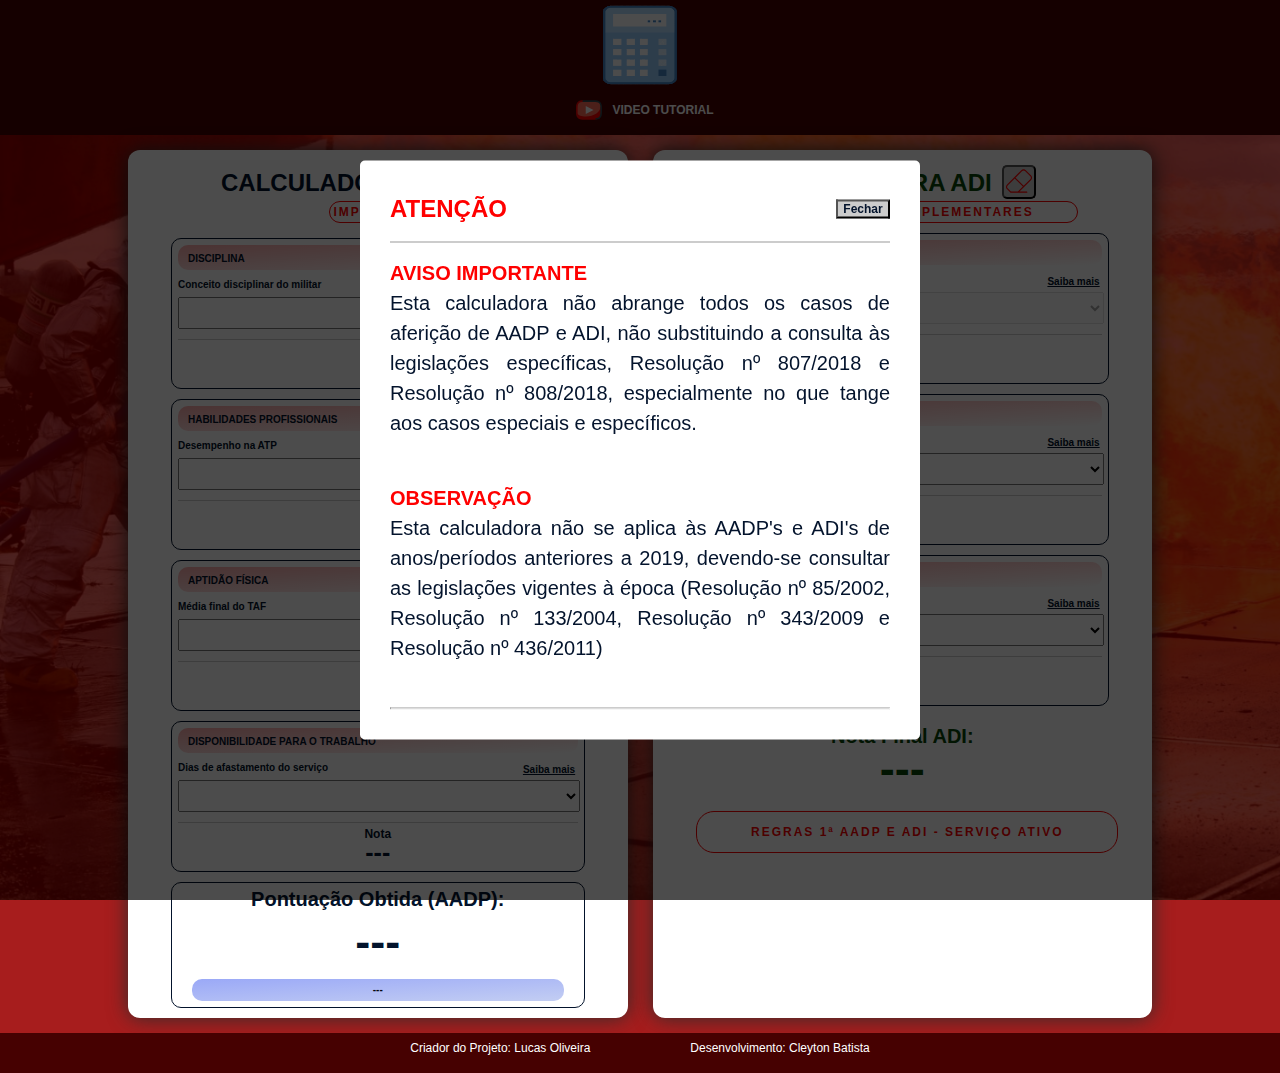
==== commit 446d6e30: "Ultimas alterações DRH" ====
--- a/index.html
+++ b/index.html
@@ -174,16 +174,15 @@
                     <div class="linha">
                         <div class="entrada">
                             <div class="title-cas">
-                                <label for="disciplina" class="form-lab">DISCIPLINA</label>
-                            </div>
-                            <div class="linha-sub">
-                                <span><strong>Conceito disciplinar do militar</strong>
-                                    <p style="margin:1rem auto;line-height:2rem;text-align: justify;">Aqui será
-                                        preenchido o Conceito que o
-                                        militar possuía
-                                        na data de 30 de junho.
-                                        Para
-                                        maiores informações clique ao lado em <b>"Saiba mais"</b> </p>
+                                <label for="disciplina" class="form-lab"><strong class="tooltip-target"
+                                        data-tooltip-title="Conceito disciplinar do militar"
+                                        data-tooltip="Aqui será preenchido o Conceito que o militar possuía na data de 30 de junho. Para maiores informações clique ao lado em <b>'Saiba mais'</b>">DISCIPLINA</strong></label>
+                            </div>
+                            <div class="linha-sub">
+                                <span><strong class="tooltip-target"
+                                        data-tooltip-title="Conceito disciplinar do militar"
+                                        data-tooltip="Aqui será preenchido o Conceito que o militar possuía na data de 30 de junho. Para maiores informações clique ao lado em <b>'Saiba mais'</b>">Conceito
+                                        disciplinar do militar</strong>
                                 </span>
                                 <button id="modal-disc" class="button-saiba">
                                     Saiba mais
@@ -212,13 +211,19 @@
                     <div class="linha">
                         <div class="entrada">
                             <div class="title-cas">
-                                <label for="hab-prof" class="form-lab">Habilidades Profissionais</label>
-                            </div>
-                            <div class="linha-sub">
-                                <span><strong>Desempenho na ATP</strong>
-                                    <p style="margin:1rem auto;line-height:2rem;text-align: justify;">Aqui será
+                                <label for="hab-prof" class="form-lab"><strong class="tooltip-target"
+                                        data-tooltip-title="Desempenho na ATP"
+                                        data-tooltip="Aqui será
+                                    preenchido a ATP feita no ano
+                                    anterior. Para maiores informações clique ao lado em <b>'Saiba mais'</b>">Habilidades
+                                        Profissionais</strong></label>
+                            </div>
+                            <div class="linha-sub">
+                                <span><strong class="tooltip-target" data-tooltip-title="Desempenho na ATP"
+                                        data-tooltip="Aqui será
                                         preenchido a ATP feita no ano
-                                        anterior. Para maiores informações clique ao lado em <b>"Saiba mais"</b> </p>
+                                        anterior. Para maiores informações clique ao lado em <b>'Saiba mais'</b>">Desempenho
+                                        na ATP</strong>
                                 </span>
                                 <button id="modal-hab" class="button-saiba">Saiba mais</button>
                             </div>
@@ -238,14 +243,19 @@
                     <div class="linha">
                         <div class="entrada">
                             <div class="title-cas">
-                                <label for="disciplina" class="form-lab">Aptidao física</label>
-                            </div>
-                            <div class="linha-sub">
-                                <span><strong>Média final do TAF</strong>
-                                    <p style="margin:1rem auto;line-height:2rem;text-align: justify;">Aqui será
-                                        preenchido a nota do TAF
-                                        feito no ano anterior. Para maiores informações clique ao lado em <b>"Saiba
-                                            mais"</b> </p>
+                                <label for="disciplina" class="form-lab"><strong class="tooltip-target"
+                                        data-tooltip-title="Média final do TAF"
+                                        data-tooltip="Aqui será
+                                preenchido a nota do TAF
+                                feito no ano anterior. Para maiores informações clique ao lado em <b>'Saiba mais'</b>">APTIDÃO FÍSICA</strong></label>
+                            </div>
+                            <div class="linha-sub">
+                                <span><strong class="tooltip-target" data-tooltip-title="Média final do TAF"
+                                        data-tooltip="Aqui será
+                                    preenchido a nota do TAF
+                                    feito no ano anterior. Para maiores informações clique ao lado em <b>'Saiba mais'</b>">Média
+                                        final do TAF</strong>
+
                                 </span>
                                 <button id="modal-apt" class="button-saiba">Saiba mais</button>
                             </div>
@@ -268,15 +278,21 @@
                     <div class="linha">
                         <div class="entrada">
                             <div class="title-cas">
-                                <label for="afastamento" class="form-lab">Disponibilidade para o trabalho</label>
-                            </div>
-                            <div class="linha-sub">
-                                <span><strong>Dias de afastamento do serviço</strong>
-                                    <p style="margin:1rem auto;line-height:2rem;text-align: justify;">Aqui serão
-                                        preenchidos os afastamentos
-                                        que o militar teve entre 01 de julho do ano anterior e 30 de junho do ano da
-                                        AADP. Para maiores informações clique ao lado em <b>"Saiba
-                                            mais"</b> </p>
+                                <label for="afastamento" class="form-lab"><strong class="tooltip-target"
+                                        data-tooltip-title="Dias de afastamento do serviço" data-tooltip="Aqui serão
+                                preenchidos os afastamentos
+                                que o militar teve entre 01 de julho do ano anterior e 30 de junho do ano da
+                                AADP. Para maiores informações clique ao lado em <b>'Saiba mais'</b>">Disponibilidade
+                                        para o
+                                        trabalho</strong></label>
+                            </div>
+                            <div class="linha-sub">
+                                <span><strong class="tooltip-target" data-tooltip-title="Dias de afastamento do serviço"
+                                        data-tooltip="Aqui serão
+                                    preenchidos os afastamentos
+                                    que o militar teve entre 01 de julho do ano anterior e 30 de junho do ano da
+                                    AADP. Para maiores informações clique ao lado em <b>'Saiba mais'</b>">Dias de
+                                        afastamento do serviço</strong>
                                 </span>
                                 <button id="modal-disp" class="button-saiba">Saiba
                                     mais</button>
@@ -343,17 +359,24 @@
                     <div class="linha">
                         <div class="entrada">
                             <div class="title-cas">
-                                <label for="disciplina">AADP</label>
-                            </div>
-                            <div class="linha-sub">
-                                <span><strong>Resultado de Calculos de 4 variáveis</strong>
-                                    <p style="margin:1rem auto;line-height:2rem;text-align: justify;">Este campo será
-                                        preenchido
-                                        automaticamente com a AADP referente conforme a data de inclusão do militar.
-                                        Para maiores informações clique ao lado em <b>"Saiba
-                                            mais"</b>. Para simulação e exemplo clique no botão <span
-                                            style="color:red;font-weight:bold;">"INFORMAÇÕES COMPLEMENTARES" </span>logo
-                                        acima.</p>
+                                <label for="disciplina"><strong class="tooltip-target"
+                                        data-tooltip-title="Dias de afastamento do serviço" data-tooltip="Este campo será
+                                preenchido
+                                automaticamente com a AADP referente conforme a data de inclusão do militar.
+                                Para maiores informações clique ao lado em <b>'Saiba
+                                    mais'</b>. Para simulação e exemplo clique no botão <span
+                                    style='color:red;font-weight:bold;'>'INFORMAÇÕES COMPLEMENTARES'</span> logo
+                                acima.">AADP</strong></label>
+                            </div>
+                            <div class="linha-sub">
+                                <span><strong class="tooltip-target" data-tooltip-title="Dias de afastamento do serviço"
+                                        data-tooltip="Este campo será
+                                    preenchido
+                                    automaticamente com a AADP referente conforme a data de inclusão do militar.
+                                    Para maiores informações clique ao lado em <b>'Saiba
+                                        mais'</b>. Para simulação e exemplo clique no botão <span
+                                        style='color:red;font-weight:bold;'>'INFORMAÇÕES COMPLEMENTARES'</span> logo
+                                    acima.">Resultado de Calculos de 4 variáveis</strong>
                                 </span>
                                 <button id="modal-aadp" class="button-saiba">Saiba
                                     mais</button>
@@ -372,15 +395,20 @@
                     <div class="linha">
                         <div class="entrada">
                             <div class="title-cas">
-                                <label for="disciplina" class="form-lab">Conceito</label>
-                            </div>
-                            <div class="linha-sub">
-                                <span><strong>Conceito individual previsto no CEDM</strong>
-                                    <p style="margin:1rem auto;line-height:2rem;text-align: justify;">Aqui será
-                                        preenchido o Conceito que o
-                                        militar possuía no último dia de seu período avaliatório. Para maiores
-                                        informações clique ao lado em <b>"Saiba
-                                            mais"</b> </p>
+                                <label for="disciplina" class="form-lab"><strong class="tooltip-target"
+                                        data-tooltip-title="Conceito individual previsto no CEDM" data-tooltip="Aqui será
+                                    preenchido o Conceito que o
+                                    militar possuía no último dia de seu período avaliatório. Para maiores
+                                    informações clique ao lado em <b>'Saiba mais'</b>">Conceito</strong></label>
+                            </div>
+                            <div class="linha-sub">
+                                <span><strong class="tooltip-target"
+                                        data-tooltip-title="Conceito individual previsto no CEDM" data-tooltip="Aqui será
+                                    preenchido o Conceito que o
+                                    militar possuía no último dia de seu período avaliatório. Para maiores
+                                    informações clique ao lado em <b>'Saiba mais'</b>">Conceito individual previsto no
+                                        CEDM</strong>
+
                                 </span>
                                 <button id="modal-conc" class="button-saiba">Saiba
                                     mais</button>
@@ -404,21 +432,32 @@
                     <div class="linha">
                         <div class="entrada">
                             <div class="title-cas">
-                                <label for="tpb" class="form-lab">TPB</label>
-                            </div>
-                            <div class="linha-sub">
-                                <span><strong>Provas com aptidão no TPB</strong>
-                                    <p style="margin:1rem auto;line-height:2rem;text-align: justify;">Aqui serão
-                                        preenchidos as provas
-                                        realizadas da seguinte forma: - ATP e TAF realizados no ano em que se inicia seu
-                                        período
-                                        avaliatório, ou na sua falta no ano anterior; - Tiro prático válido, ou seja, o
-                                        qual
-                                        tenha sido realizado nos 2 anos últimos anos (ou 2 anos anteriores ao ano da
-                                        ADI.
-                                        Para maiores
-                                        informações clique ao lado em <b>"Saiba
-                                            mais"</b> </p>
+                                <label for="tpb" class="form-lab"><strong class="tooltip-target"
+                                        data-tooltip-title="Provas com aptidão no TPB" data-tooltip="Aqui serão
+                                preenchidos as provas
+                                realizadas da seguinte forma: - ATP e TAF realizados no ano em que se inicia seu
+                                período
+                                avaliatório, ou na sua falta no ano anterior; - Tiro prático válido, ou seja, o
+                                qual
+                                tenha sido realizado nos 2 anos últimos anos (ou 2 anos anteriores ao ano da
+                                ADI.
+                                Para maiores
+                                informações clique ao lado em <b>'Saiba mais'</b>">TPB</strong></label>
+                            </div>
+                            <div class="linha-sub">
+                                <span><strong class="tooltip-target" data-tooltip-title="Provas com aptidão no TPB"
+                                        data-tooltip="Aqui serão
+                                    preenchidos as provas
+                                    realizadas da seguinte forma: - ATP e TAF realizados no ano em que se inicia seu
+                                    período
+                                    avaliatório, ou na sua falta no ano anterior; - Tiro prático válido, ou seja, o
+                                    qual
+                                    tenha sido realizado nos 2 anos últimos anos (ou 2 anos anteriores ao ano da
+                                    ADI.
+                                    Para maiores
+                                    informações clique ao lado em <b>'Saiba mais'</b>">Provas com aptidão no
+                                        TPB</strong>
+
                                 </span>
                                 <button id="modal-tpb" class="button-saiba">Saiba mais</button>
                             </div>
@@ -451,6 +490,10 @@
             <div class="author">Desenvolvimento: Cleyton Batista</div>
         </div>
     </div>
+    <div id="tooltip" class="tooltip-hidden">
+        <div id="tooltip-title"></div>
+        <div id="tooltip-content"></div>
+    </div>
 </body>
 
 </html>--- a/assets/css/style.css
+++ b/assets/css/style.css
@@ -726,4 +726,35 @@
 h4.main-h4 {
     color:red;
     margin-bottom: 0;
+}
+.tooltip-hidden {
+    display: none;
+    position: absolute;
+    border: 1px solid #ddd;
+    border-radius: 5px;
+    z-index: 1000;
+    pointer-events: none; 
+    overflow: hidden;
+    text-align: justify;
+    line-height: 2.5rem;
+    box-shadow: 0px 4px 10px rgba(0, 0, 0, 0.2); /* Aqui está o box-shadow */
+}
+
+#tooltip-title {
+    background-color: #c94242;
+    color: #fff;
+    font-size: 1.2rem;
+    font-weight: bold;
+    padding: 5px 10px;
+}
+
+#tooltip-content {
+    background-color: #fff;
+    font-size: 1.2rem;
+    color: #000;
+    padding: 5px 10px;
+    border-top: 1px solid #ddd;
+}
+#tooltip{
+    width: 35rem;
 }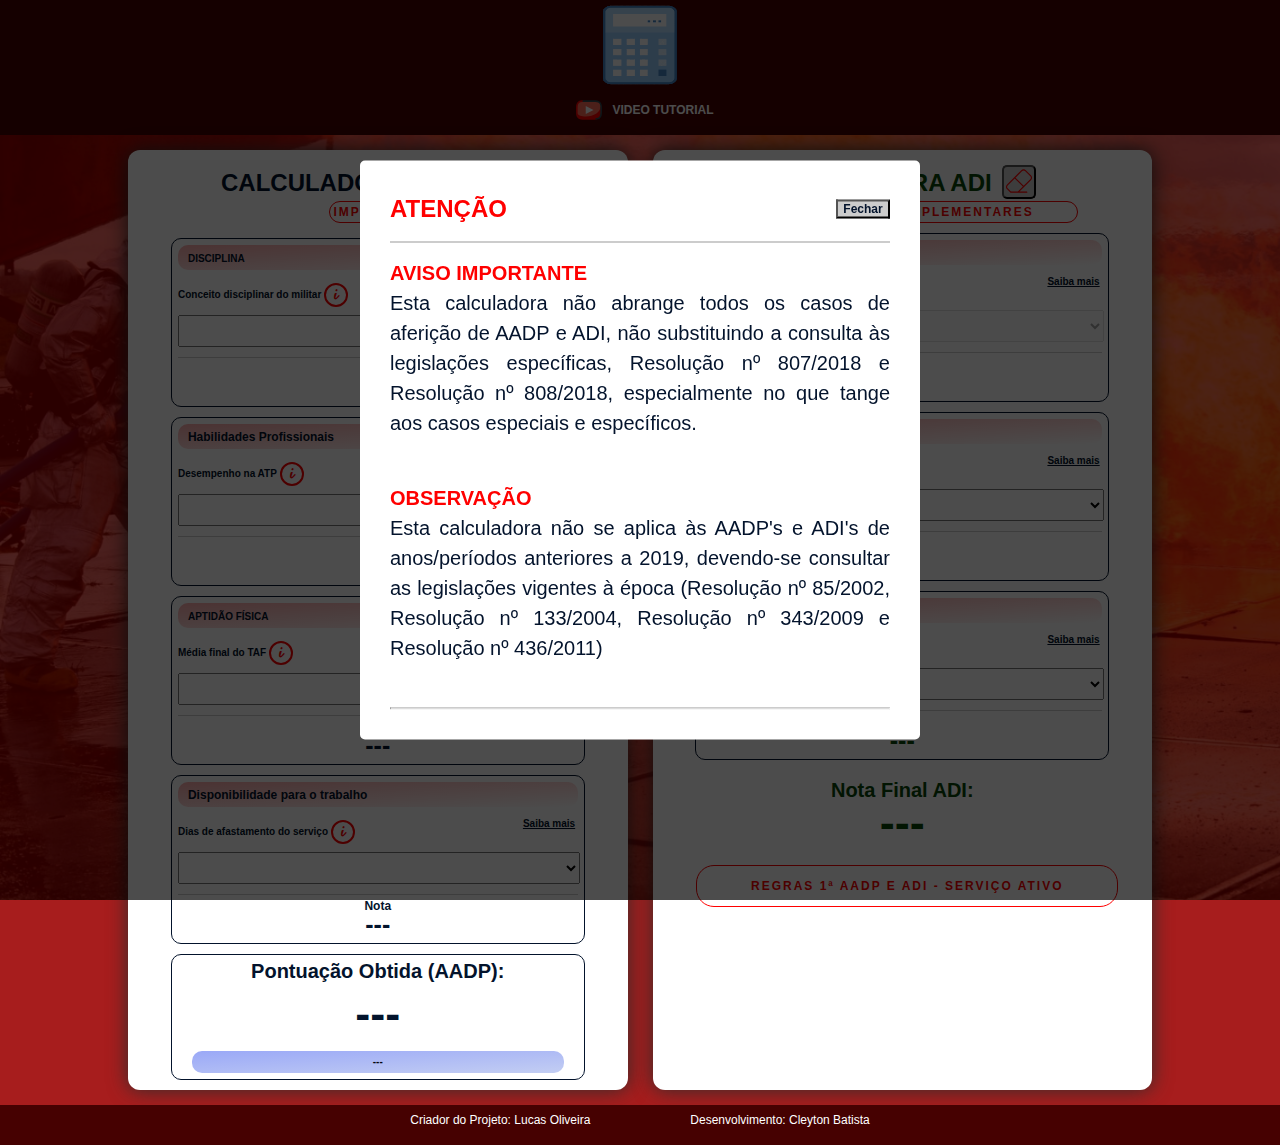
==== commit 999b74a1: "Alterado para icone i" ====
--- a/index.html
+++ b/index.html
@@ -14,7 +14,10 @@
     <link rel="mask-icon" href="assets/favicon/safari-pinned-tab.svg" color="#5bbad5">
     <meta name="msapplication-TileColor" content="#da532c">
     <meta name="theme-color" content="#ffffff">
-
+    <!-- ESTILOS PERSONALIZADOS-->
+    <link rel="preconnect" href="https://fonts.googleapis.com">
+    <link rel="preconnect" href="https://fonts.gstatic.com" crossorigin>
+    <link href="https://fonts.googleapis.com/css2?family=Satisfy&display=swap" rel="stylesheet">
     <!-- MEUS LINKS -->
     <link rel="stylesheet" href="assets/css/style.css">
     <script type="text/javascript" src="assets/js/script.js" defer></script>
@@ -174,15 +177,16 @@
                     <div class="linha">
                         <div class="entrada">
                             <div class="title-cas">
-                                <label for="disciplina" class="form-lab"><strong class="tooltip-target"
+                                <label for="disciplina" class="form-lab"><strong>DISCIPLINA</strong></label>
+                            </div>
+                            <div class="linha-sub">
+                                <span class="center-content">
+                                    <strong>Conceito
+                                        disciplinar do militar</strong>
+                                    <div class="info-icon tooltip-target"
                                         data-tooltip-title="Conceito disciplinar do militar"
-                                        data-tooltip="Aqui será preenchido o Conceito que o militar possuía na data de 30 de junho. Para maiores informações clique ao lado em <b>'Saiba mais'</b>">DISCIPLINA</strong></label>
-                            </div>
-                            <div class="linha-sub">
-                                <span><strong class="tooltip-target"
-                                        data-tooltip-title="Conceito disciplinar do militar"
-                                        data-tooltip="Aqui será preenchido o Conceito que o militar possuía na data de 30 de junho. Para maiores informações clique ao lado em <b>'Saiba mais'</b>">Conceito
-                                        disciplinar do militar</strong>
+                                        data-tooltip="Aqui será preenchido o Conceito que o militar possuía na data de 30 de junho. Para maiores informações clique ao lado em <b>'Saiba mais'</b>">
+                                        i</div>
                                 </span>
                                 <button id="modal-disc" class="button-saiba">
                                     Saiba mais
@@ -211,19 +215,16 @@
                     <div class="linha">
                         <div class="entrada">
                             <div class="title-cas">
-                                <label for="hab-prof" class="form-lab"><strong class="tooltip-target"
-                                        data-tooltip-title="Desempenho na ATP"
+                                <label>Habilidades Profissionais</label>
+                            </div>
+                            <div class="linha-sub">
+                                <span class="center-content">
+                                    <strong>Desempenho
+                                        na ATP</strong>
+                                    <div class="info-icon tooltip-target" data-tooltip-title="Desempenho na ATP"
                                         data-tooltip="Aqui será
                                     preenchido a ATP feita no ano
-                                    anterior. Para maiores informações clique ao lado em <b>'Saiba mais'</b>">Habilidades
-                                        Profissionais</strong></label>
-                            </div>
-                            <div class="linha-sub">
-                                <span><strong class="tooltip-target" data-tooltip-title="Desempenho na ATP"
-                                        data-tooltip="Aqui será
-                                        preenchido a ATP feita no ano
-                                        anterior. Para maiores informações clique ao lado em <b>'Saiba mais'</b>">Desempenho
-                                        na ATP</strong>
+                                    anterior. Para maiores informações clique ao lado em <b>'Saiba mais'</b>">i</div>
                                 </span>
                                 <button id="modal-hab" class="button-saiba">Saiba mais</button>
                             </div>
@@ -243,18 +244,17 @@
                     <div class="linha">
                         <div class="entrada">
                             <div class="title-cas">
-                                <label for="disciplina" class="form-lab"><strong class="tooltip-target"
-                                        data-tooltip-title="Média final do TAF"
+                                <label for="disciplina" class="form-lab">APTIDÃO FÍSICA</label>
+                            </div>
+                            <div class="linha-sub">
+                                <span class="center-content">
+                                    <strong>Média
+                                        final do TAF</strong>
+                                    <div class="info-icon tooltip-target" data-tooltip-title="Média final do TAF"
                                         data-tooltip="Aqui será
                                 preenchido a nota do TAF
-                                feito no ano anterior. Para maiores informações clique ao lado em <b>'Saiba mais'</b>">APTIDÃO FÍSICA</strong></label>
-                            </div>
-                            <div class="linha-sub">
-                                <span><strong class="tooltip-target" data-tooltip-title="Média final do TAF"
-                                        data-tooltip="Aqui será
-                                    preenchido a nota do TAF
-                                    feito no ano anterior. Para maiores informações clique ao lado em <b>'Saiba mais'</b>">Média
-                                        final do TAF</strong>
+                                feito no ano anterior. Para maiores informações clique ao lado em <b>'Saiba mais'</b>">
+                                        i</div>
 
                                 </span>
                                 <button id="modal-apt" class="button-saiba">Saiba mais</button>
@@ -278,21 +278,19 @@
                     <div class="linha">
                         <div class="entrada">
                             <div class="title-cas">
-                                <label for="afastamento" class="form-lab"><strong class="tooltip-target"
+                                <label>Disponibilidade
+                                    para o
+                                    trabalho</label>
+                            </div>
+                            <div class="linha-sub">
+                                <span class="center-content">
+                                    <strong>Dias de
+                                        afastamento do serviço</strong>
+                                    <div class="info-icon tooltip-target"
                                         data-tooltip-title="Dias de afastamento do serviço" data-tooltip="Aqui serão
                                 preenchidos os afastamentos
                                 que o militar teve entre 01 de julho do ano anterior e 30 de junho do ano da
-                                AADP. Para maiores informações clique ao lado em <b>'Saiba mais'</b>">Disponibilidade
-                                        para o
-                                        trabalho</strong></label>
-                            </div>
-                            <div class="linha-sub">
-                                <span><strong class="tooltip-target" data-tooltip-title="Dias de afastamento do serviço"
-                                        data-tooltip="Aqui serão
-                                    preenchidos os afastamentos
-                                    que o militar teve entre 01 de julho do ano anterior e 30 de junho do ano da
-                                    AADP. Para maiores informações clique ao lado em <b>'Saiba mais'</b>">Dias de
-                                        afastamento do serviço</strong>
+                                AADP. Para maiores informações clique ao lado em <b>'Saiba mais'</b>">i</div>
                                 </span>
                                 <button id="modal-disp" class="button-saiba">Saiba
                                     mais</button>
@@ -359,24 +357,19 @@
                     <div class="linha">
                         <div class="entrada">
                             <div class="title-cas">
-                                <label for="disciplina"><strong class="tooltip-target"
+                                <label for="disciplina">AADP</label>
+                            </div>
+                            <div class="linha-sub">
+                                <span class="center-content">
+                                    <strong>Resultado de Calculos de 4 variáveis</strong>
+                                    <div class="info-icon tooltip-target"
                                         data-tooltip-title="Dias de afastamento do serviço" data-tooltip="Este campo será
                                 preenchido
                                 automaticamente com a AADP referente conforme a data de inclusão do militar.
                                 Para maiores informações clique ao lado em <b>'Saiba
                                     mais'</b>. Para simulação e exemplo clique no botão <span
                                     style='color:red;font-weight:bold;'>'INFORMAÇÕES COMPLEMENTARES'</span> logo
-                                acima.">AADP</strong></label>
-                            </div>
-                            <div class="linha-sub">
-                                <span><strong class="tooltip-target" data-tooltip-title="Dias de afastamento do serviço"
-                                        data-tooltip="Este campo será
-                                    preenchido
-                                    automaticamente com a AADP referente conforme a data de inclusão do militar.
-                                    Para maiores informações clique ao lado em <b>'Saiba
-                                        mais'</b>. Para simulação e exemplo clique no botão <span
-                                        style='color:red;font-weight:bold;'>'INFORMAÇÕES COMPLEMENTARES'</span> logo
-                                    acima.">Resultado de Calculos de 4 variáveis</strong>
+                                acima.">i</div>
                                 </span>
                                 <button id="modal-aadp" class="button-saiba">Saiba
                                     mais</button>
@@ -395,19 +388,17 @@
                     <div class="linha">
                         <div class="entrada">
                             <div class="title-cas">
-                                <label for="disciplina" class="form-lab"><strong class="tooltip-target"
+                                <label for="disciplina">Conceito</label>
+                            </div>
+                            <div class="linha-sub">
+                                <span class="center-content">
+                                    <strong>Conceito individual previsto no
+                                        CEDM</strong>
+                                    <div class="info-icon tooltip-target"
                                         data-tooltip-title="Conceito individual previsto no CEDM" data-tooltip="Aqui será
-                                    preenchido o Conceito que o
-                                    militar possuía no último dia de seu período avaliatório. Para maiores
-                                    informações clique ao lado em <b>'Saiba mais'</b>">Conceito</strong></label>
-                            </div>
-                            <div class="linha-sub">
-                                <span><strong class="tooltip-target"
-                                        data-tooltip-title="Conceito individual previsto no CEDM" data-tooltip="Aqui será
-                                    preenchido o Conceito que o
-                                    militar possuía no último dia de seu período avaliatório. Para maiores
-                                    informações clique ao lado em <b>'Saiba mais'</b>">Conceito individual previsto no
-                                        CEDM</strong>
+                                preenchido o Conceito que o
+                                militar possuía no último dia de seu período avaliatório. Para maiores
+                                informações clique ao lado em <b>'Saiba mais'</b>">i</div>
 
                                 </span>
                                 <button id="modal-conc" class="button-saiba">Saiba
@@ -432,8 +423,15 @@
                     <div class="linha">
                         <div class="entrada">
                             <div class="title-cas">
-                                <label for="tpb" class="form-lab"><strong class="tooltip-target"
-                                        data-tooltip-title="Provas com aptidão no TPB" data-tooltip="Aqui serão
+                                <label>TPB</label>
+                            </div>
+                            <div class="linha-sub">
+                                <span class="center-content">
+                                    <strong>Provas com aptidão no
+                                        TPB
+                                    </strong>
+                                    <div class="info-icon tooltip-target" data-tooltip-title="Provas com aptidão no TPB"
+                                        data-tooltip="Aqui serão
                                 preenchidos as provas
                                 realizadas da seguinte forma: - ATP e TAF realizados no ano em que se inicia seu
                                 período
@@ -442,21 +440,7 @@
                                 tenha sido realizado nos 2 anos últimos anos (ou 2 anos anteriores ao ano da
                                 ADI.
                                 Para maiores
-                                informações clique ao lado em <b>'Saiba mais'</b>">TPB</strong></label>
-                            </div>
-                            <div class="linha-sub">
-                                <span><strong class="tooltip-target" data-tooltip-title="Provas com aptidão no TPB"
-                                        data-tooltip="Aqui serão
-                                    preenchidos as provas
-                                    realizadas da seguinte forma: - ATP e TAF realizados no ano em que se inicia seu
-                                    período
-                                    avaliatório, ou na sua falta no ano anterior; - Tiro prático válido, ou seja, o
-                                    qual
-                                    tenha sido realizado nos 2 anos últimos anos (ou 2 anos anteriores ao ano da
-                                    ADI.
-                                    Para maiores
-                                    informações clique ao lado em <b>'Saiba mais'</b>">Provas com aptidão no
-                                        TPB</strong>
+                                informações clique ao lado em <b>'Saiba mais'</b>">i</div>
 
                                 </span>
                                 <button id="modal-tpb" class="button-saiba">Saiba mais</button>
--- a/assets/css/style.css
+++ b/assets/css/style.css
@@ -757,4 +757,26 @@
 }
 #tooltip{
     width: 35rem;
+}
+.info-icon {
+    width: 2rem;
+    height: 2rem;
+    border-radius: 50%;
+    color:red;
+    border: 2px solid red;
+    display: flex;
+    justify-content: center;
+    align-items: center;
+    font-family: 'Satisfy', cursive;
+    font-weight: bold;
+    font-size: 1.5rem;
+    margin: .3rem;
+    cursor: pointer;
+
+}
+span.center-content{
+    display: flex;
+    justify-content: center;
+    align-items: center;
+    margin-bottom: .5rem;
 }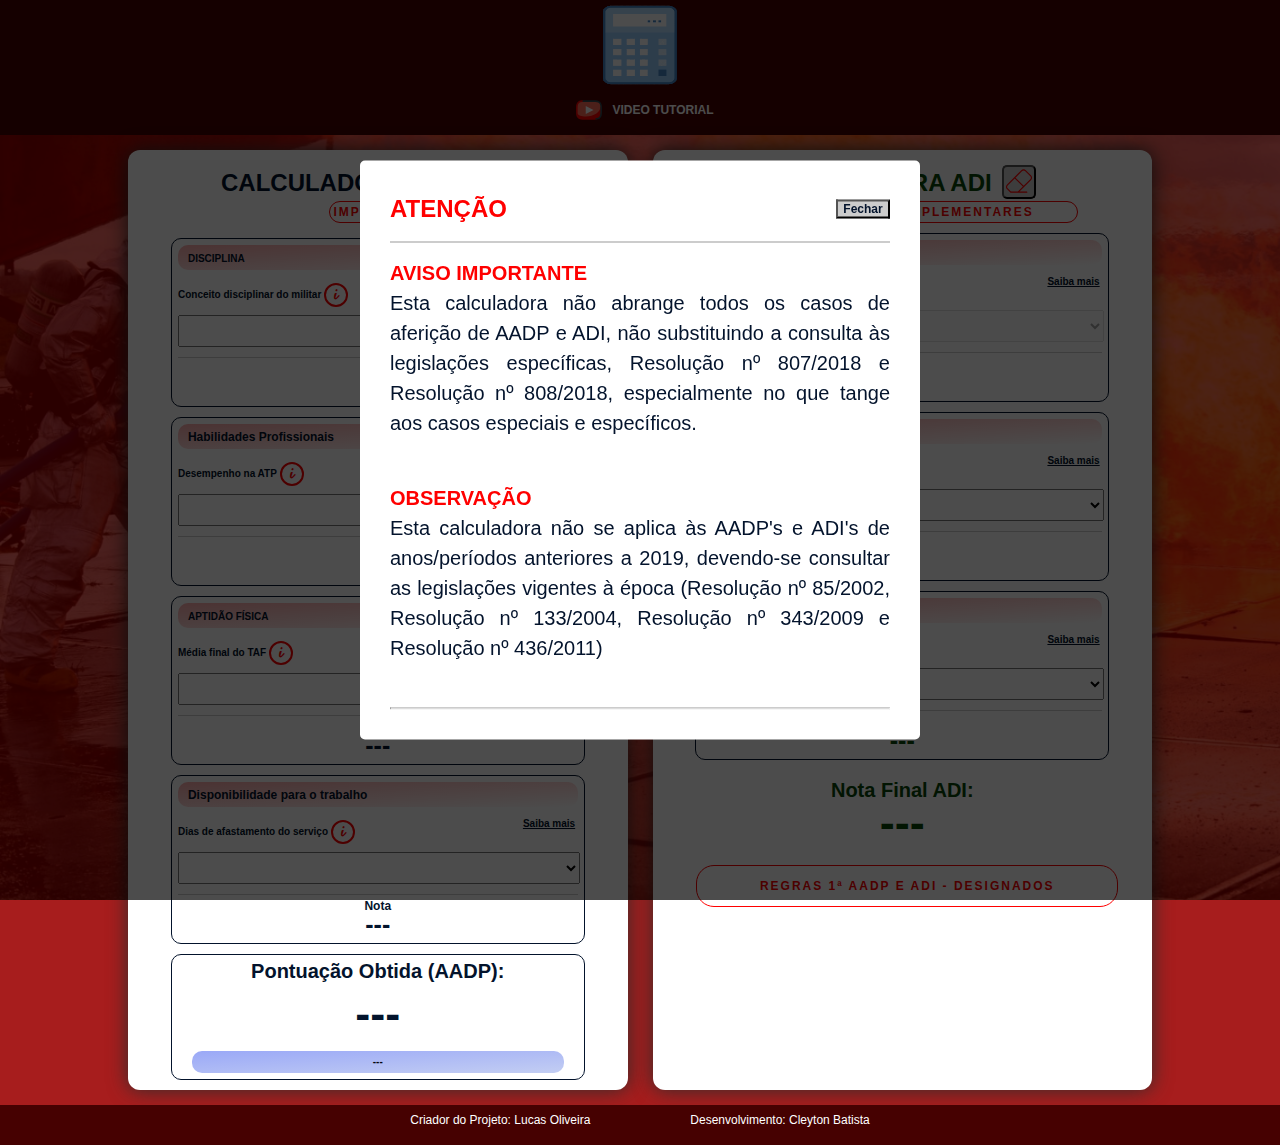
==== commit 49011b33: "Atualizar o index.html" ====
--- a/index.html
+++ b/index.html
@@ -464,7 +464,7 @@
                         <h1 class="nota" id="final-adi">---</h1>
                     </div>
                     <div class="all-box">
-                        <button id="prim-adi" class="button-saiba">REGRAS 1ª AADP E ADI - SERVIÇO ATIVO</button>
+                        <button id="prim-adi" class="button-saiba">REGRAS 1ª AADP E ADI - DESIGNADOS</button>
                     </div>
                 </div>
             </div>
--- a/assets/css/style.css
+++ b/assets/css/style.css
@@ -757,7 +757,11 @@
 }
 #tooltip{
     width: 35rem;
-}
+    max-width: 90%; /* ou a porcentagem que você achar apropriada */
+    word-wrap: break-word; /* quebra de palavras para evitar overflow */
+    white-space: normal; /* permite quebras de linha */
+    }
+    
 .info-icon {
     width: 2rem;
     height: 2rem;
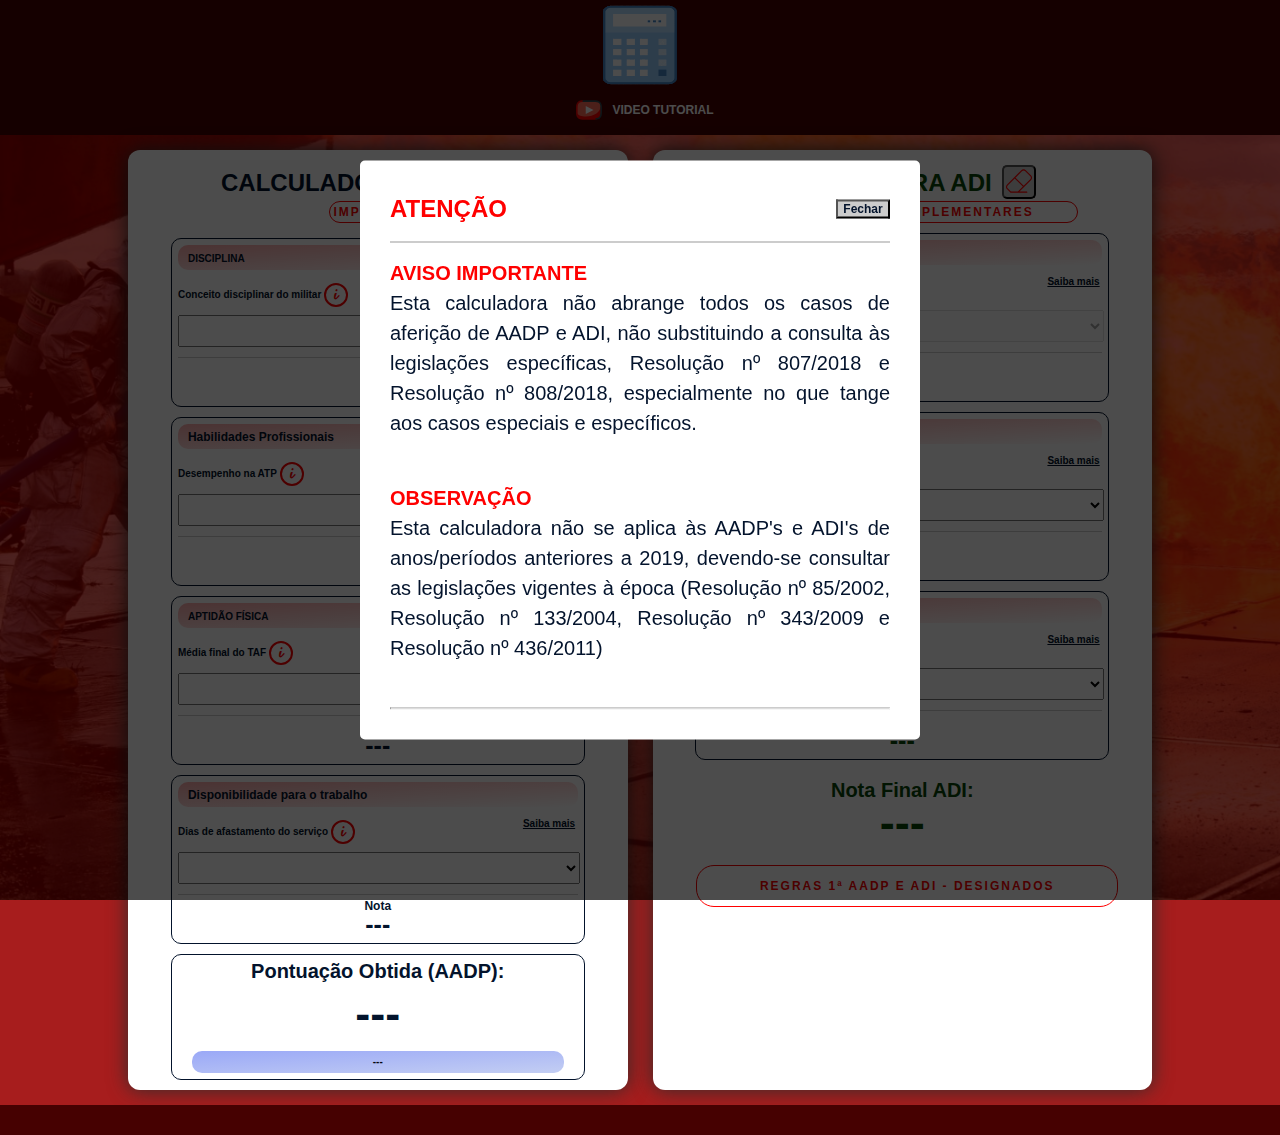
==== commit 0e0f237b: "Remoçao de autoria" ====
--- a/index.html
+++ b/index.html
@@ -470,8 +470,8 @@
             </div>
         </div>
         <div class="footer" id="espaco">
-            <div class="author aut-prim">Criador do Projeto: Lucas Oliveira</div>
-            <div class="author">Desenvolvimento: Cleyton Batista</div>
+            <div class="author aut-prim"></div>
+            <div class="author"></div>
         </div>
     </div>
     <div id="tooltip" class="tooltip-hidden">
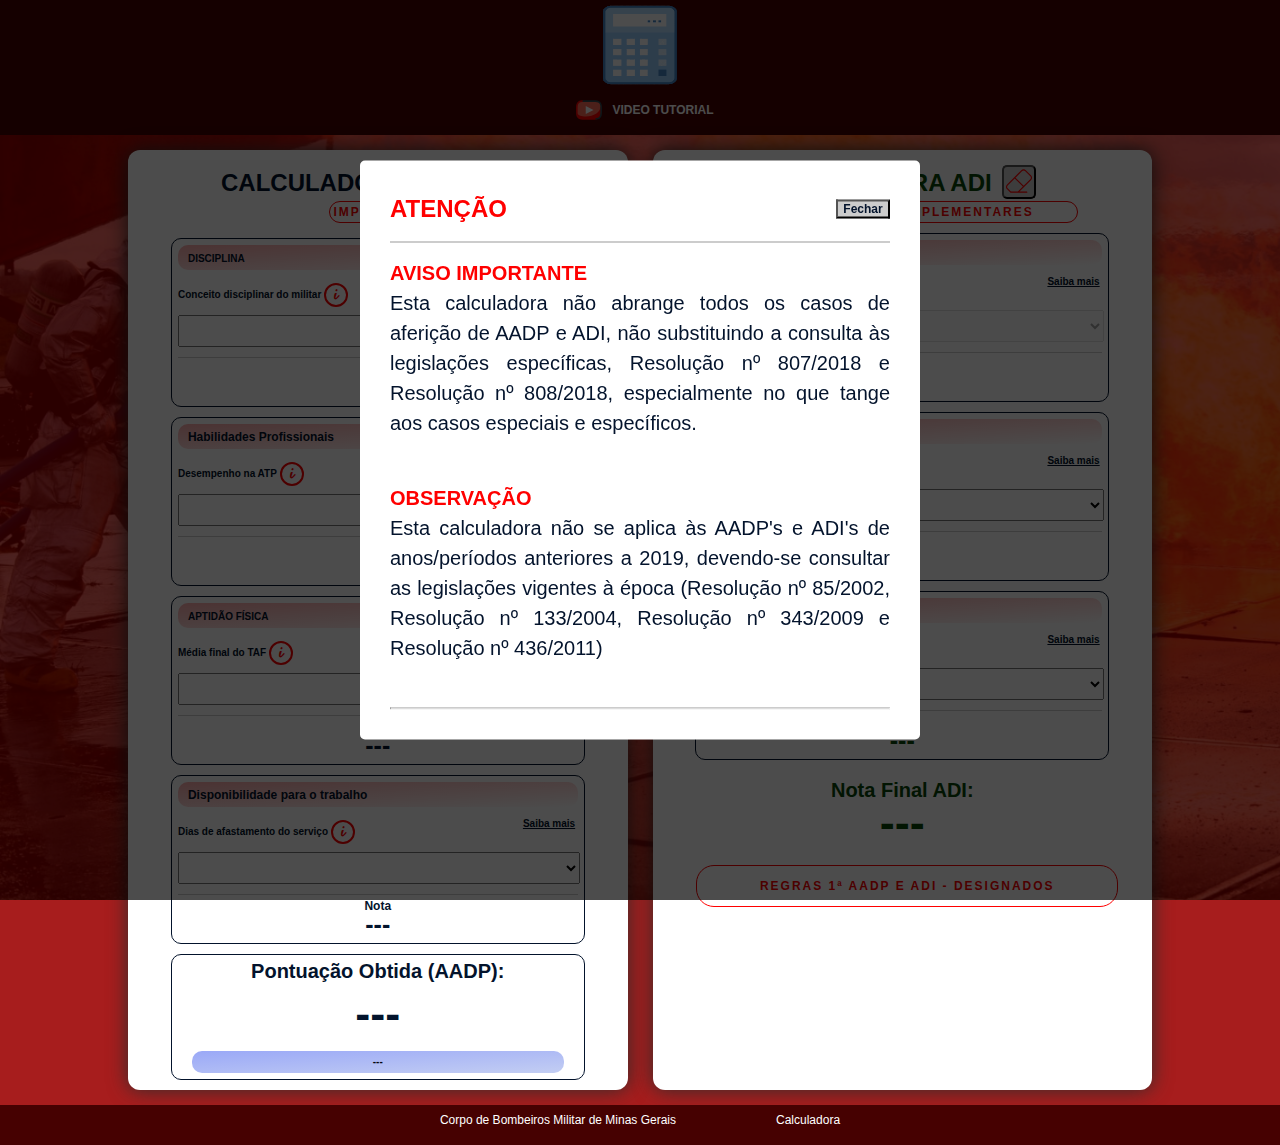
==== commit 5da96585: "INCLUSÃO" ====
--- a/index.html
+++ b/index.html
@@ -470,8 +470,8 @@
             </div>
         </div>
         <div class="footer" id="espaco">
-            <div class="author aut-prim"></div>
-            <div class="author"></div>
+            <div class="author aut-prim">Corpo de Bombeiros Militar de Minas Gerais</div>
+            <div class="author">Calculadora</div>
         </div>
     </div>
     <div id="tooltip" class="tooltip-hidden">
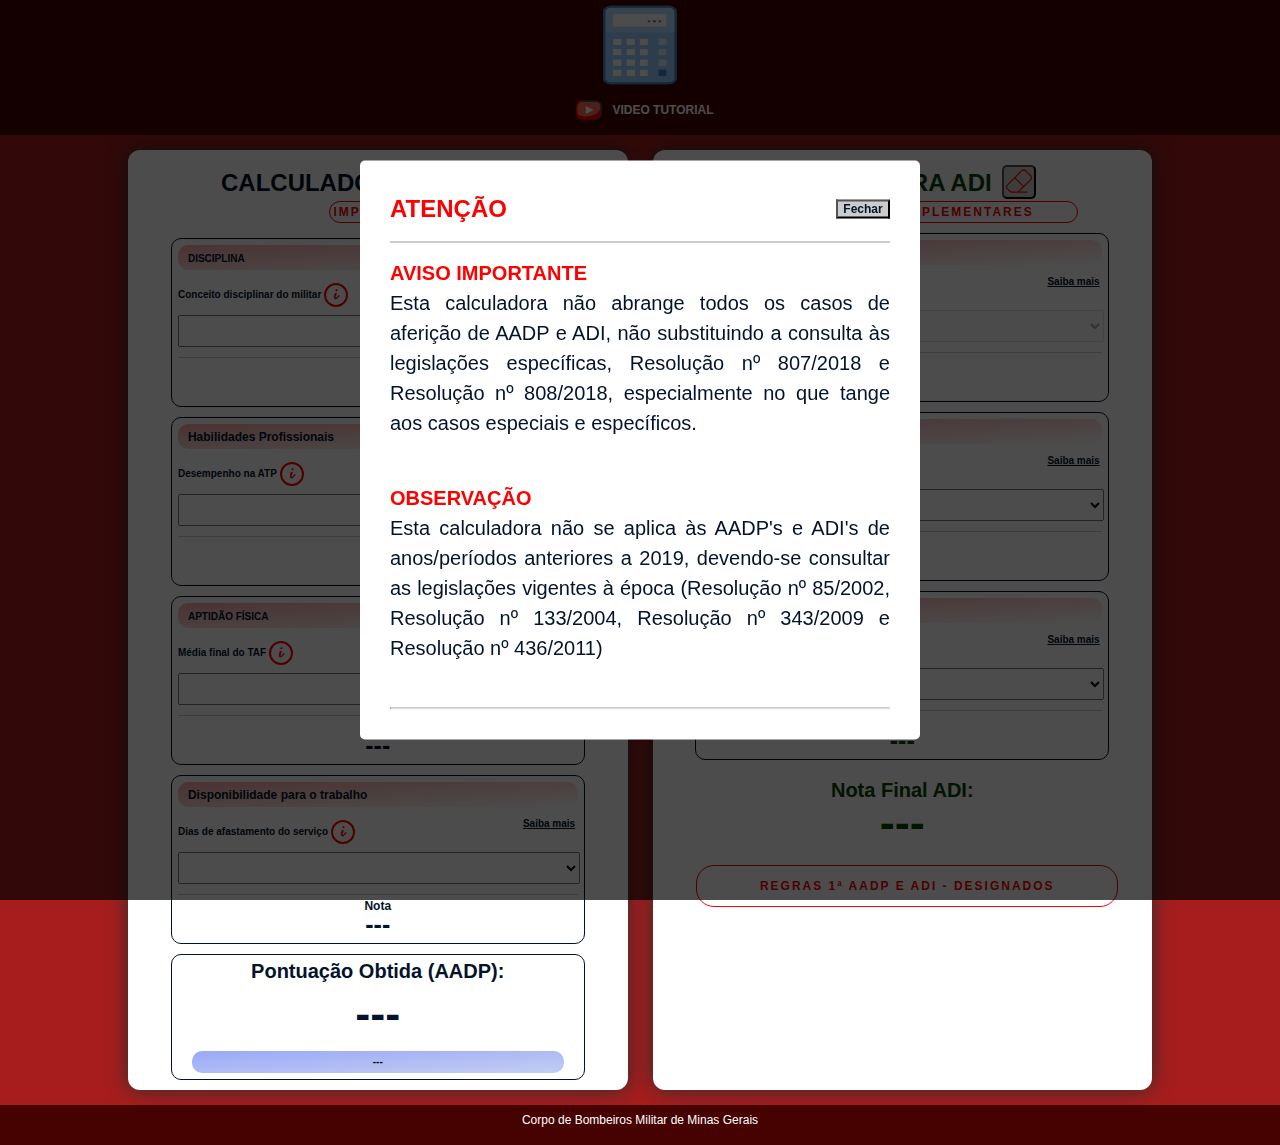
==== commit 8bb6ff40: "BACKGROUND FIX" ====
--- a/index.html
+++ b/index.html
@@ -471,7 +471,6 @@
         </div>
         <div class="footer" id="espaco">
             <div class="author aut-prim">Corpo de Bombeiros Militar de Minas Gerais</div>
-            <div class="author">Calculadora</div>
         </div>
     </div>
     <div id="tooltip" class="tooltip-hidden">
--- a/assets/css/style.css
+++ b/assets/css/style.css
@@ -38,10 +38,10 @@
 height: 100%;
 min-height: 100%;
 background-color: var(--backgroundn-color);
-background-image:  url('/assets/img/bombeiro.png');
+/* background-image:  url('/assets/img/bombeiro.png');
 background-repeat: no-repeat;
 background-size:cover;
-position: relative;
+position: relative; */
 
 }
 .over-menu {
